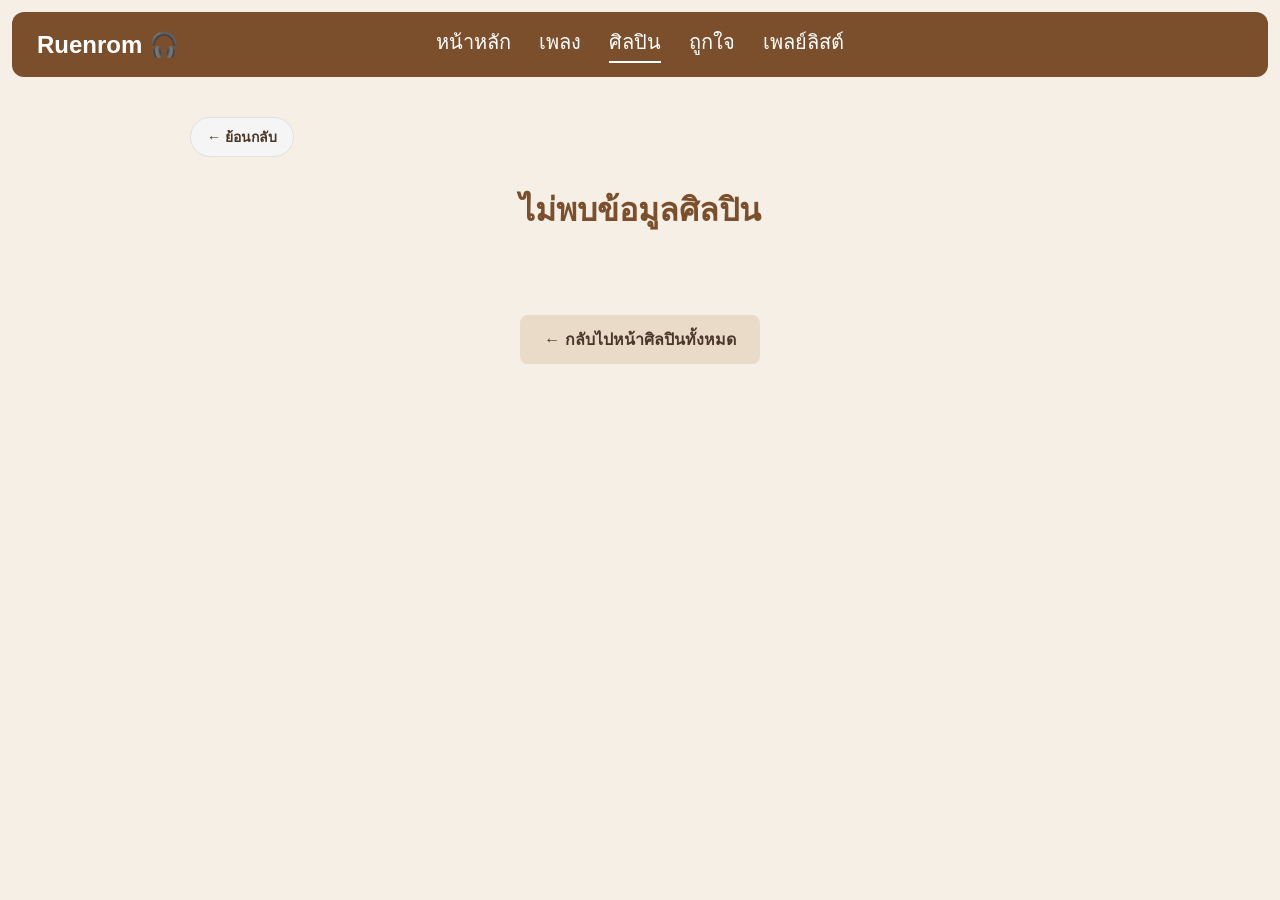
==== artist-detail.html @ c00d5a60 "Add files via upload" ====
<!DOCTYPE html>
<html lang="th">

<head>
    <meta charset="UTF-8">
    <meta name="viewport" content="width=device-width, initial-scale=1.0">
    <title>รายละเอียดศิลปิน | Ruenrom</title>
    <link rel="stylesheet" href="style.css">
    <style>
        .artist-detail-section {
            max-width: 900px;
            margin: 40px auto;
            padding: 0 20px;
            text-align: center;
        }
        
        .top-back-container {
            text-align: left;
            margin-bottom: 20px;
        }
        
        .top-back-btn {
            display: inline-flex;
            align-items: center;
            background: #f5f5f5;
            padding: 8px 16px;
            border-radius: 20px;
            font-weight: bold;
            font-size: 14px;
            text-decoration: none;
            color: #4A3728;
            transition: all 0.2s ease;
            border: 1px solid #e0e0e0;
        }
        
        .top-back-btn:hover {
            background: #EADBC8;
            border-color: #d6c4b0;
        }
        
        .artist-image {
            width: 220px;
            height: 220px;
            object-fit: cover;
            border-radius: 50%;
            box-shadow: 0 10px 25px rgba(0, 0, 0, 0.15);
            display: none;
            margin: 0 auto 20px;
            border: 5px solid #EADBC8;
        }
        
        .artist-title {
            font-size: 32px;
            color: #7B4F2C;
            margin-bottom: 30px;
        }
        
        .songs-container {
            padding: 0;
            text-align: left;
        }
        
        .back-btn {
            background: #EADBC8;
            padding: 12px 24px;
            border-radius: 8px;
            font-weight: bold;
            transition: 0.2s;
            display: inline-block;
            text-decoration: none;
            color: #4A3728;
            margin-top: 40px;
        }
        
        .back-btn:hover {
            background: #d6c4b0;
        }
        
        .loading-text {
            text-align: center;
            color: #777;
        }
        
        .error-text {
            text-align: center;
            color: #d9534f;
            font-weight: bold;
        }
        /* --- สไตล์รายการเพลง --- */
        
        .song-card {
            display: flex;
            align-items: center;
            flex-wrap: wrap;
            gap: 10px;
            padding: 15px;
            border-bottom: 1px solid #f0e6d8;
            transition: background 0.2s;
            position: relative;
        }
        
        .song-card:hover {
            background: rgba(234, 219, 200, 0.2);
            border-radius: 8px;
        }
        
        .song-number {
            flex-shrink: 0;
            width: 35px;
            font-weight: bold;
            color: #7B4F2C;
        }
        
        .song-title {
            flex: 1 1 40%;
            text-align: left;
            word-break: break-word;
            font-size: 18px;
            font-weight: bold;
            color: #333;
        }
        
        .song-artist {
            flex: 1 1 30%;
            text-align: right;
            word-break: break-word;
            font-size: 18px;
            color: #666;
            margin-right: 80px;
        }
        /* ปุ่มจัดการเพลง (หัวใจ & บวก) */
        
        .song-actions {
            position: absolute;
            right: 15px;
            display: flex;
            gap: 10px;
        }
        
        .action-btn {
            background: none;
            border: none;
            cursor: pointer;
            font-size: 20px;
            padding: 5px;
            transition: transform 0.2s ease, color 0.2s ease;
            color: #ccc;
            outline: none;
        }
        
        .action-btn:hover {
            transform: scale(1.2);
        }
        
        .action-btn.liked {
            color: #d9534f;
        }
        
        .action-btn.add-btn {
            color: #7B4F2C;
        }
        /* --- 📱 สไตล์สำหรับมือถือ --- */
        
        @media (max-width: 600px) {
            .song-card {
                align-items: flex-start;
            }
            .song-title {
                flex: 1 1 calc(100% - 100px);
                font-size: 16px;
                /* 🌟 เพิ่มการตัดคำด้วยจุดไข่ปลา สำหรับชื่อเพลง */
                white-space: nowrap;
                overflow: hidden;
                text-overflow: ellipsis;
            }
            .song-artist {
                flex: 1 1 100%;
                width: 100%;
                text-align: left;
                margin-left: 45px;
                margin-top: -5px;
                margin-right: 0;
                /* 🌟 เพิ่มการตัดคำด้วยจุดไข่ปลา สำหรับชื่อศิลปิน */
                white-space: nowrap;
                overflow: hidden;
                text-overflow: ellipsis;
            }
            .song-actions {
                top: 15px;
            }
        }
        /* --- 🪟 ป๊อปอัป (Modal) สำหรับเลือกเพลย์ลิสต์ --- */
        
        .modal-overlay {
            display: none;
            position: fixed;
            top: 0;
            left: 0;
            right: 0;
            bottom: 0;
            background: rgba(0, 0, 0, 0.5);
            z-index: 1000;
            justify-content: center;
            align-items: center;
        }
        
        .modal-content {
            background: #fff;
            padding: 25px;
            border-radius: 16px;
            width: 90%;
            max-width: 400px;
            text-align: center;
            box-shadow: 0 10px 30px rgba(0, 0, 0, 0.2);
            position: relative;
        }
        
        .modal-close {
            position: absolute;
            top: 15px;
            right: 15px;
            font-size: 24px;
            cursor: pointer;
            color: #aaa;
            border: none;
            background: none;
        }
        
        .modal-close:hover {
            color: #333;
        }
        
        .playlist-option {
            display: block;
            width: 100%;
            padding: 12px;
            margin-bottom: 10px;
            background: #fdfaf7;
            border: 1px solid #EADBC8;
            border-radius: 8px;
            font-size: 16px;
            color: #4A3728;
            cursor: pointer;
            transition: 0.2s;
            text-align: left;
        }
        
        .playlist-option:hover {
            background: #EADBC8;
            font-weight: bold;
        }
        
        .no-playlist-msg {
            color: #777;
            margin: 20px 0;
        }
    </style>
</head>

<body>

    <header class="navbar">
        <a href="index.html" class="logo">Ruenrom 🎧</a>
        <nav id="menu" class="menu">
            <a href="index.html">หน้าหลัก</a>
            <a href="songs.html">เพลง</a>
            <a href="artists.html" class="active">ศิลปิน</a>
            <a href="likes.html">ถูกใจ</a>
            <a href="playlists.html">เพลย์ลิสต์</a>
        </nav>
        <button class="menu-btn" onclick="toggleMenu()" aria-label="เปิด/ปิด เมนู">☰</button>
    </header>

    <section class="artist-detail-section">

        <div class="top-back-container">
            <a href="artists.html" class="top-back-btn" onclick="history.back(); return false;">
                ← ย้อนกลับ
            </a>
        </div>

        <img id="artistImageDisplay" class="artist-image" src="" alt="รูปภาพศิลปิน">
        <h1 id="artistNameDisplay" class="artist-title">กำลังโหลดข้อมูล...</h1>

        <div class="songs-container">
            <div id="artist-songs-list">
                <p class="loading-text">กำลังค้นหาข้อมูล...</p>
            </div>
        </div>

        <div>
            <a href="artists.html" class="back-btn">← กลับไปหน้าศิลปินทั้งหมด</a>
        </div>
    </section>

    <div id="playlistModal" class="modal-overlay">
        <div class="modal-content">
            <button class="modal-close" onclick="closeModal()">×</button>
            <h2 style="color: #7B4F2C; margin-top: 0;">เพิ่มลงเพลย์ลิสต์</h2>
            <p id="modalSongName" style="color: #666; font-size: 14px; margin-bottom: 20px;"></p>

            <div id="playlistOptionsContainer">
            </div>
        </div>
    </div>

    <script src="script.js"></script>

    <script>
        // เก็บข้อมูลเพลงที่กำลังจะเพิ่มชั่วคราว
        let currentAddingSong = {
            title: "",
            artist: ""
        };

        document.addEventListener('DOMContentLoaded', () => {
            const urlParams = new URLSearchParams(window.location.search);
            const finalArtistName = urlParams.get('artist') || localStorage.getItem("currentArtist");

            if (finalArtistName) {
                document.getElementById("artistNameDisplay").textContent = finalArtistName;
                document.title = `${finalArtistName} | Ruenrom`;
                loadData(finalArtistName);
            } else {
                document.getElementById("artistNameDisplay").textContent = "ไม่พบข้อมูลศิลปิน";
                document.getElementById("artist-songs-list").innerHTML = "";
            }
        });

        function escapeHTML(str) {
            if (!str) return '';
            return str.replace(/[&<>'"]/g, tag => ({
                '&': '&amp;',
                '<': '&lt;',
                '>': '&gt;',
                "'": '&#39;',
                '"': '&quot;'
            }[tag] || tag));
        }

        function parseCSVLine(text) {
            let result = [];
            let inQuotes = false;
            let currentStr = '';
            for (let i = 0; i < text.length; i++) {
                let char = text[i];
                if (char === '"' && text[i + 1] === '"') {
                    currentStr += '"';
                    i++;
                } else if (char === '"') {
                    inQuotes = !inQuotes;
                } else if (char === ',' && !inQuotes) {
                    result.push(currentStr.trim());
                    currentStr = '';
                } else {
                    currentStr += char;
                }
            }
            result.push(currentStr.trim());
            return result;
        }

        async function loadData(targetArtist) {
            const targetURL = "https://docs.google.com/spreadsheets/d/e/2PACX-1vSn2Ap5lMqWSJirKsmDppkUPOQvEN4gActX2KGUOts3Ah-gWPFQtjgmiTCN2GvfZUwCG5JpSVH8cSeY/pub?output=csv";

            try {
                const response = await fetch(targetURL);
                if (!response.ok) throw new Error("Network response was not ok");

                const csvText = await response.text();
                const rows = csvText.trim().split(/\r?\n/).slice(1);

                let filteredSongs = [];
                const cleanTargetArtist = targetArtist.trim().toLowerCase();

                rows.forEach(row => {
                    const cols = parseCSVLine(row);
                    if (cols.length >= 3) {
                        const sSongTitle = cols[1] ? cols[1].trim() : "";
                        const sArtist = cols[2] ? cols[2].trim() : "";

                        const cleanTargetArtist = targetArtist.trim().toLowerCase();
                        const fullArtistName = sArtist.toLowerCase();

                        // 🔥 ขั้นตอนการแยกชื่อศิลปินหลัก:
                        // แยกชื่อด้วยตัวแบ่งต่างๆ เช่น feat., ft., ร่วมกับ, x, & 
                        // แล้วหยิบเอาแค่ "ชื่อแรกสุด" (Index 0) มาเช็ก
                        const mainArtistOnly = fullArtistName.split(/feat\.|ft\.|ร่วมกับ|x|&/i)[0].trim();

                        // เช็กว่า "ศิลปินหลัก" ตรงกับหน้าที่เรากำลังดูอยู่ไหม
                        if (mainArtistOnly.includes(cleanTargetArtist)) {
                            filteredSongs.push({
                                title: sSongTitle,
                                artist: sArtist // แต่ตอนแสดงผล ยังโชว์ชื่อเต็มที่มีคน Feat. ได้เหมือนเดิม
                            });
                        }
                    }
                });

                document.getElementById("artistImageDisplay").style.display = "none";
                renderSongs(filteredSongs);

            } catch (err) {
                console.error("Error fetching data:", err);
                document.getElementById("artist-songs-list").innerHTML =
                    "<p class='error-text'>เกิดข้อผิดพลาดในการเชื่อมต่อข้อมูล กรุณาลองใหม่อีกครั้ง</p>";
            }
        }

        function renderSongs(songs) {
            const container = document.getElementById("artist-songs-list");
            if (songs.length === 0) {
                container.innerHTML = "<p class='loading-text'>ไม่พบรายการเพลงของศิลปินคนนี้</p>";
                return;
            }

            const likedSongs = JSON.parse(localStorage.getItem('likedSongs')) || [];

            container.innerHTML = songs.map((song, i) => {
                const isLiked = likedSongs.some(likedSong => likedSong.title === song.title && likedSong.artist === song.artist);
                const likeClass = isLiked ? 'action-btn liked' : 'action-btn';

                // ... (โค้ดก่อนหน้าในฟังก์ชัน renderSongs) ...

                return `
            <div class="song-card">
                <div class="song-number">${i + 1}</div>
                
                <div class="song-title">${escapeHTML(song.title)}</div>
                
                <div class="song-artist">${escapeHTML(song.artist)}</div>
                
                <div class="song-actions">
                    <button class="action-btn add-btn" data-title="${escapeHTML(song.title)}" data-artist="${escapeHTML(song.artist)}" onclick="handleOpenModal(this)" title="เพิ่มลงเพลย์ลิสต์">➕</button>
                    <button class="${likeClass}" data-title="${escapeHTML(song.title)}" data-artist="${escapeHTML(song.artist)}" onclick="handleToggleLike(this)" title="ถูกใจ">❤</button>
                </div>
            </div>
        `;

                // ... (โค้ดหลังจากนี้ในฟังก์ชัน renderSongs เหมือนเดิม) ...
            }).join('');
        }

        // --- ฟังก์ชันจัดการปุ่มที่ดึงค่ามาจาก data- attribute ---
        function handleToggleLike(btnElement) {
            const title = btnElement.getAttribute('data-title');
            const artist = btnElement.getAttribute('data-artist');

            let likedSongs = JSON.parse(localStorage.getItem('likedSongs')) || [];
            const songIndex = likedSongs.findIndex(song => song.title === title && song.artist === artist);

            if (songIndex === -1) {
                likedSongs.push({
                    title,
                    artist
                });
                btnElement.classList.add('liked');
            } else {
                likedSongs.splice(songIndex, 1);
                btnElement.classList.remove('liked');
            }
            localStorage.setItem('likedSongs', JSON.stringify(likedSongs));
        }

        function handleOpenModal(btnElement) {
            const title = btnElement.getAttribute('data-title');
            const artist = btnElement.getAttribute('data-artist');
            openModal(title, artist);
        }

        // --- ระบบเพิ่มเพลงเข้าเพลย์ลิสต์ (Modal) ---
        function openModal(title, artist) {
            currentAddingSong = {
                title,
                artist
            };
            document.getElementById("modalSongName").textContent = `เพลง: ${title} - ${artist}`;

            const container = document.getElementById("playlistOptionsContainer");
            let playlists = JSON.parse(localStorage.getItem('userPlaylists')) || [];

            if (playlists.length === 0) {
                container.innerHTML = `
                    <p class="no-playlist-msg">คุณยังไม่มีเพลย์ลิสต์เลย</p>
                    <a href="playlists.html" style="display:inline-block; background:#EADBC8; padding:8px 16px; border-radius:20px; text-decoration:none; color:#4A3728; font-weight:bold;">ไปสร้างเพลย์ลิสต์กัน</a>
                `;
            } else {
                container.innerHTML = playlists.map(pl => `
                    <button class="playlist-option" onclick="addSongToPlaylist('${pl.id}')">
                        📂 ${escapeHTML(pl.name)} (${pl.songs ? pl.songs.length : 0} เพลง)
                    </button>
                `).join('');
            }

            document.getElementById("playlistModal").style.display = "flex";
        }

        function closeModal() {
            document.getElementById("playlistModal").style.display = "none";
        }

        function addSongToPlaylist(playlistId) {
            let playlists = JSON.parse(localStorage.getItem('userPlaylists')) || [];
            const plIndex = playlists.findIndex(p => p.id === playlistId);

            if (plIndex > -1) {
                const alreadyExists = playlists[plIndex].songs.some(s => s.title === currentAddingSong.title && s.artist === currentAddingSong.artist);

                if (alreadyExists) {
                    alert("เพลงนี้อยู่ในเพลย์ลิสต์นี้แล้วครับ!");
                } else {
                    playlists[plIndex].songs.push(currentAddingSong);
                    localStorage.setItem('userPlaylists', JSON.stringify(playlists));
                    alert("เพิ่มเพลงลงเพลย์ลิสต์เรียบร้อย!");
                    closeModal();
                }
            }
        }
    </script>
</body>

</html>
---- style.css ----
/* ========================== */


/* 1. RESET & BASE */


/* ========================== */

body {
    margin: 0;
    font-family: Arial, sans-serif;
    background: #f5efe6;
    color: #4b2e2e;
    transition: background-color 0.3s, color 0.3s;
}

a {
    text-decoration: none;
    color: inherit;
}


/* ========================== */


/* 2. TYPOGRAPHY */


/* ========================== */

.title {
    text-align: center;
    font-size: 25px;
    font-weight: bold;
    margin-bottom: 25px;
}


/* ========================== */


/* 3. NAVBAR */


/* ========================== */

.navbar {
    display: flex;
    align-items: center;
    justify-content: center;
    /* 🌟 ดึงเมนูมาไว้กึ่งกลาง */
    position: relative;
    /* 🌟 เพื่อให้โลโก้และปุ่มยึดตำแหน่งซ้าย-ขวาได้ */
    background: #7b4f2c;
    padding: 14px 25px;
    margin: 12px;
    border-radius: 12px;
    color: white;
}

.logo {
    position: absolute;
    /* 🌟 ล็อกโลโก้ไว้ซ้ายสุด */
    left: 25px;
    font-size: 24px;
    font-weight: bold;
    color: white;
}

.logo:hover {
    opacity: 0.8;
}

.menu {
    display: flex;
    gap: 28px;
}

.menu a {
    font-size: 20px;
    color: white;
}

.menu a.active {
    border-bottom: 2px solid white;
    padding-bottom: 3px;
}

.menu a:hover {
    opacity: 0.8;
}


/* 🌟 จัดการกล่องปุ่มด้านขวา (ปุ่มแฮมเบอร์เกอร์และ Dark Mode) ให้อยู่ขวาสุด */

.navbar>div {
    position: absolute;
    right: 25px;
    display: flex;
    align-items: center;
    gap: 10px;
}

.menu-btn {
    font-size: 28px;
    cursor: pointer;
    display: none;
    color: white;
    /* เติมสีให้ปุ่มแฮมเบอร์เกอร์มองเห็นชัดขึ้น */
    background: transparent;
    border: none;
}


/* ========================== */


/* 4. SEARCH & SORT */


/* ========================== */

.search-box {
    display: flex;
    justify-content: center;
    margin: 35px 0;
}

.search-input {
    position: relative;
    width: 520px;
    max-width: 90%;
}

.search-input input {
    width: 100%;
    padding: 14px 18px 14px 48px;
    border-radius: 40px;
    border: 1px solid #e0d6c8;
    font-size: 16px;
    background: white;
    outline: none;
    transition: 0.25s;
    box-shadow: 0 4px 10px rgba(0, 0, 0, 0.05);
}

.search-input input:focus {
    border-color: #7b4f2c;
    box-shadow: 0 6px 18px rgba(123, 79, 44, 0.2);
}

.search-icon {
    position: absolute;
    left: 18px;
    top: 50%;
    transform: translateY(-50%);
    font-size: 18px;
    color: #888;
}

.clear-search {
    position: absolute;
    right: 15px;
    top: 50%;
    transform: translateY(-50%);
    font-size: 16px;
    cursor: pointer;
    color: #888;
    display: none;
}

.search-results {
    position: absolute;
    top: 55px;
    left: 0;
    width: 100%;
    background: white;
    border-radius: 14px;
    box-shadow: 0 10px 30px rgba(0, 0, 0, 0.12);
    display: none;
    max-height: 320px;
    overflow-y: auto;
    z-index: 200;
}

.search-item {
    padding: 12px 18px;
    cursor: pointer;
    border-bottom: 1px solid #f1f1f1;
}

.search-item:hover {
    background-color: #f5efe6;
}

.search-item:hover b {
    font-size: 15px;
}

.search-item span {
    font-size: 13px;
    color: #777;
}

.sort-container {
    max-width: 900px;
    margin: 10px auto 20px auto;
    padding: 0 20px;
    text-align: right;
}

.sort-select {
    padding: 10px 16px;
    font-size: 14px;
    font-family: inherit;
    color: #4A3728;
    background-color: #fdfaf7;
    border: 1px solid #d6c4b0;
    border-radius: 20px;
    cursor: pointer;
    outline: none;
    transition: all 0.3s ease;
    box-shadow: 0 2px 5px rgba(0, 0, 0, 0.03);
    appearance: none;
    -webkit-appearance: none;
    -moz-appearance: none;
    background-image: url('data:image/svg+xml;utf8,<svg xmlns="http://www.w3.org/2000/svg" width="12" height="12" viewBox="0 0 24 24" fill="none" stroke="%237B4F2C" stroke-width="2" stroke-linecap="round" stroke-linejoin="round"><polyline points="6 9 12 15 18 9"></polyline></svg>');
    background-repeat: no-repeat;
    background-position: right 15px center;
    padding-right: 40px;
}

.sort-select:hover,
.sort-select:focus {
    border-color: #7B4F2C;
    box-shadow: 0 4px 8px rgba(123, 79, 44, 0.1);
}


/* ========================== */


/* 5. LAYOUTS & CONTAINERS */


/* ========================== */

.songs-layer {
    background: #fff;
    border-radius: 18px;
    padding: 30px;
    margin: 40px;
    border: 1px solid #eadbc8;
    box-shadow: 0 8px 20px rgba(0, 0, 0, 0.08);
    min-height: 300px;
}

.song-container {
    display: grid;
    grid-template-columns: repeat(5, 1fr);
    gap: 20px;
}

.artist-header {
    display: flex;
    justify-content: space-between;
    align-items: center;
    max-width: 1200px;
    margin: 40px auto 10px;
}

.show-all {
    font-size: 14px;
    font-weight: 600;
    color: #555;
}

.show-all:hover {
    text-decoration: underline;
}

.artist-container {
    display: grid;
    grid-template-columns: repeat(5, 1fr);
    gap: 30px;
    max-width: 1200px;
    margin: 40px auto;
}

.songs-container {
    max-width: 900px;
    margin: 40px auto;
    padding: 0 20px;
}


/* ========================== */


/* 6. CARDS (Songs & Artists) */


/* ========================== */


/* Song Card (Grid Item) */

.card {
    background: #fdfbf8;
    padding: 20px 15px;
    border-radius: 12px;
    border: 1px solid #eadbc8;
    transition: all 0.3s ease;
    display: flex;
    flex-direction: column;
    align-items: center;
    justify-content: center;
    text-align: center;
    gap: 8px;
}

.card:hover {
    transform: translateY(-5px);
    box-shadow: 0 5px 15px rgba(123, 79, 44, 0.1);
}

.song-info {
    flex: 1;
    width: 100%;
}

.song-name {
    font-size: 16px;
    font-weight: bold;
    color: #4b2e2e;
    display: block;
    width: 100%;
    white-space: nowrap;
    overflow: hidden;
    text-overflow: ellipsis;
}

.artist {
    font-size: 14px;
    color: #888;
    display: block;
}

.song-actions {
    display: flex;
    gap: 12px;
    margin-top: 10px;
    justify-content: center;
}


/* Artist Card */

.artist-card {
    background-color: #ffffff;
    border: 1px solid #f0e6d8;
    border-radius: 12px;
    padding: 15px;
    text-align: center;
    cursor: pointer;
    text-decoration: none;
    color: #4A3728;
    box-shadow: 0 4px 10px rgba(0, 0, 0, 0.04);
    transition: all 0.3s ease;
}

.artist-card:hover {
    transform: translateY(-8px);
    border-color: #7B4F2C;
    box-shadow: 0 12px 20px rgba(123, 79, 44, 0.12);
}

.artist-card img {
    width: 100%;
    aspect-ratio: 1/1;
    object-fit: cover;
    border-radius: 8px;
    margin-bottom: 12px;
}

.artist-card p {
    font-weight: bold;
    font-size: 15px;
    margin: 0;
    white-space: nowrap;
    overflow: hidden;
    text-overflow: ellipsis;
}


/* Song List Item (List View) */

.song-header {
    display: grid;
    grid-template-columns: 80px 1fr 220px;
    font-size: 21px;
    font-weight: 700;
    padding: 16px 0;
    border-bottom: 2px solid #eadbc8;
    color: #7b4f2c;
}

.song-card {
    display: grid;
    grid-template-columns: 80px 1fr 220px;
    align-items: center;
    padding: 12px 0;
    border-bottom: 1px solid #eadbc8;
    cursor: pointer;
}

.song-card:hover .song-number {
    text-align: center;
    font-size: 20px;
    font-weight: 600;
}

.song-title {
    font-size: 18px;
    font-weight: 600;
}

.song-artist {
    font-size: 18px;
    color: #555;
}


/* New Song Card */

.new-song-card {
    background-color: #ffffff;
    border: 1px solid #EADBC8;
    border-radius: 12px;
    padding: 15px;
    transition: all 0.3s ease;
    cursor: pointer;
}

.new-song-card:hover {
    border-color: #7B4F2C;
    transform: translateY(-3px);
    box-shadow: 0 4px 10px rgba(123, 79, 44, 0.1);
}

.new-song-title {
    font-weight: bold;
    font-size: 16px;
    color: #4A3728;
    margin-bottom: 5px;
}

.new-song-artist {
    font-size: 13px;
    color: #888;
}


/* ========================== */


/* 7. PAGINATION */


/* ========================== */

#pagination {
    display: flex;
    justify-content: center;
    align-items: center;
    flex-wrap: wrap;
    gap: 8px;
    margin: 40px 0 20px 0;
    text-align: center;
}

#pagination button {
    background-color: #fdfaf7;
    color: #4A3728;
    border: 1px solid #d6c4b0;
    padding: 8px 14px;
    border-radius: 8px;
    font-size: 14px;
    font-weight: bold;
    cursor: pointer;
    transition: all 0.2s ease;
    font-family: inherit;
    min-width: 36px;
}

#pagination button:hover {
    background-color: #EADBC8;
    border-color: #7B4F2C;
    color: #7B4F2C;
    transform: translateY(-2px);
}

#pagination button.active {
    background-color: #7B4F2C;
    color: #ffffff;
    border-color: #7B4F2C;
    cursor: default;
    transform: none;
    box-shadow: 0 2px 4px rgba(123, 79, 44, 0.3);
}


/* ========================== */


/* 8. BUTTONS & UTILITIES */


/* ========================== */

.action-btn {
    background: none;
    border: none;
    font-size: 20px;
    cursor: pointer;
    padding: 5px;
    border-radius: 50%;
    transition: all 0.2s ease;
    color: #ccc;
}

.action-btn:hover {
    transform: scale(1.2);
}

.action-btn.like-btn.active {
    color: #ff4d4d;
}

.action-btn.playlist-btn:hover {
    color: #7B4F2C;
}

.scroll-to-top {
    position: fixed;
    bottom: 30px;
    right: 30px;
    background-color: #7B4F2C;
    color: #ffffff;
    width: 45px;
    height: 45px;
    border-radius: 50%;
    border: none;
    font-size: 22px;
    cursor: pointer;
    box-shadow: 0 4px 10px rgba(0, 0, 0, 0.2);
    opacity: 0;
    visibility: hidden;
    transition: all 0.3s ease;
    z-index: 999;
    display: flex;
    justify-content: center;
    align-items: center;
}

.scroll-to-top:hover {
    background-color: #5A391F;
    transform: translateY(-5px);
}

.scroll-to-top.show {
    opacity: 1;
    visibility: visible;
}

.dark-mode-btn {
    background: none;
    border: none;
    font-size: 20px;
    cursor: pointer;
    padding: 5px;
    transition: transform 0.3s ease;
}

.dark-mode-btn:hover {
    transform: scale(1.1) rotate(15deg);
}


/* ========================== */


/* 9. DARK MODE (Coffee Theme) */


/* ========================== */

body.dark-mode {
    background-color: #231812;
    color: #EADBC8;
}

body.dark-mode .navbar {
    background-color: #1A110C;
    border-bottom: 1px solid #3A2A20;
}

body.dark-mode .navbar a,
body.dark-mode .logo {
    color: #EADBC8;
}

body.dark-mode .menu a:hover,
body.dark-mode .menu a.active {
    color: #D4A373;
}

body.dark-mode .menu-btn {
    color: #EADBC8;
}

body.dark-mode .title,
body.dark-mode .page-title,
body.dark-mode .artist-title,
body.dark-mode h1,
body.dark-mode h2,
body.dark-mode h3 {
    color: #D4A373;
}

body.dark-mode .card,
body.dark-mode .artist-card,
body.dark-mode .song-card,
body.dark-mode .modal-content,
body.dark-mode .empty-state,
body.dark-mode .songs-layer {
    background-color: #2E2018;
    border-color: #3A2A20;
    color: #EADBC8;
    box-shadow: 0 4px 10px rgba(0, 0, 0, 0.4);
}

body.dark-mode .song-title,
body.dark-mode .song-number {
    color: #EADBC8;
}


/* ลบ .artist และ p ออกจากตรงนี้บางส่วน เพื่อไปทำเป็นสีขาวด้านล่าง */

body.dark-mode .song-artist,
body.dark-mode .loading-text,
body.dark-mode p {
    color: #A89B8F;
}

body.dark-mode input[type="text"],
body.dark-mode .sort-select,
body.dark-mode .playlist-option {
    background-color: #1E140E;
    border-color: #3A2A20;
    color: #EADBC8;
}

body.dark-mode #pagination button,
body.dark-mode .top-back-btn,
body.dark-mode .back-btn,
body.dark-mode .btn-primary,
body.dark-mode .btn-secondary {
    background-color: #2E2018;
    border-color: #3A2A20;
    color: #EADBC8;
}

body.dark-mode #pagination button.active {
    background-color: #D4A373;
    color: #1A110C;
    border-color: #D4A373;
}

body.dark-mode #pagination button:hover:not(.active) {
    background-color: #3A2A20;
    color: #D4A373;
}

body.dark-mode .scroll-to-top {
    background-color: #D4A373;
    color: #1A110C;
}

body.dark-mode .scroll-to-top:hover {
    background-color: #EADBC8;
}

body.dark-mode .action-btn.playlist-btn:hover {
    color: #D4A373;
}


/* เพิ่มสีให้กล่องเพลงใหม่ล่าสุดใน Dark Mode */

body.dark-mode .new-song-card {
    background-color: #2E2018;
    border-color: #3A2A20;
}


/* 🔥 แก้ไขแล้ว: เปลี่ยนสีตัวหนังสือในกล่องเพลง และ "หมวดศิลปินอิสระ" เป็นสีขาวทั้งหมด */

body.dark-mode .new-song-title,
body.dark-mode .new-song-artist,
body.dark-mode .song-name,
body.dark-mode .artist,
body.dark-mode .artist-card p {
    color: #ffffff;
}


/* ปรับสีลิงก์ "แสดงทั้งหมด >" ให้สว่างขึ้นด้วย */

body.dark-mode .show-all {
    color: #A89B8F;
}

body.dark-mode .show-all:hover {
    color: #D4A373;
}


/* เพิ่มสีให้กล่องเพลงใหม่ล่าสุดใน Dark Mode */

body.dark-mode .new-song-card {
    background-color: #2E2018;
    /* สีพื้นหลังกล่อง */
    border-color: #3A2A20;
    /* สีขอบกล่อง */
}


/* เปลี่ยนสีตัวหนังสือในกล่องเพลงเป็นสีขาวทั้งหมด (Dark Mode) */

body.dark-mode .new-song-title,
body.dark-mode .new-song-artist,
body.dark-mode .song-name,
body.dark-mode .artist {
    color: #ffffff;
    /* สีขาวล้วน */
}


/* แถม: ปรับสีลิงก์ "แสดงทั้งหมด >" ให้สว่างขึ้นด้วย */

body.dark-mode .show-all {
    color: #A89B8F;
}

body.dark-mode .show-all:hover {
    color: #D4A373;
}


/* ========================== */


/* 10. RESPONSIVE (Media Queries) */


/* ========================== */

@media (max-width: 768px) {
    /* --- 🌟 ส่วนที่ 1: ล็อกขนาดแถบเมนูสีน้ำตาลและปุ่ม ☰ ให้เป๊ะทุกหน้า --- */
    .navbar {
        padding: 0 20px !important;
        margin: 12px !important;
        border-radius: 12px !important;
        height: 60px !important;
        display: flex;
        align-items: center;
        justify-content: center;
        position: relative;
    }
    .logo {
        position: absolute !important;
        left: 20px !important;
        top: 50% !important;
        transform: translateY(-50%) !important;
        margin: 0 !important;
    }
    .menu-btn {
        display: block !important;
        position: absolute !important;
        right: 20px !important;
        top: 50% !important;
        transform: translateY(-50%) !important;
        margin: 0 !important;
        background: transparent;
        border: none;
        color: white;
    }
    .navbar>div {
        position: absolute !important;
        right: 20px !important;
        top: 50% !important;
        transform: translateY(-50%) !important;
        display: flex;
        align-items: center;
        gap: 15px;
    }
    /* --- โค้ดเดิมของคุณ: จัดการเมนูสีขาวตอนกางออก --- */
    .menu {
        display: none;
        flex-direction: column;
        position: absolute;
        top: 70px;
        right: 20px;
        background: white;
        padding: 15px;
        border-radius: 10px;
        gap: 10px;
        box-shadow: 0 4px 10px rgba(0, 0, 0, 0.1);
        z-index: 100;
    }
    .menu.show {
        display: flex;
    }
    .menu a {
        color: #4b2e2e;
        padding: 5px 0;
    }
    .menu a.active {
        color: #7b4f2c;
        border-bottom: 2px solid #7b4f2c;
        display: inline-block;
        width: fit-content;
    }
    body.dark-mode .menu {
        background: #1A110C;
    }
    body.dark-mode .menu a {
        color: #EADBC8;
    }
    body.dark-mode .menu a.active {
        color: #D4A373;
        border-color: #D4A373;
    }
    .song-container {
        grid-template-columns: repeat(2, 1fr);
    }
    .artist-container {
        grid-template-columns: repeat(3, 1fr);
    }
    .songs-layer {
        margin: 15px;
        padding: 20px;
    }
    .title {
        font-size: 22px;
    }
}

@media (max-width: 600px) {
    #pagination {
        gap: 5px;
    }
    #pagination button {
        padding: 6px 12px;
        font-size: 13px;
        min-width: 32px;
    }
    .sort-container {
        text-align: center;
        margin-top: 15px;
    }
    .sort-select {
        width: 100%;
        max-width: 300px;
    }
    .scroll-to-top {
        bottom: 20px;
        right: 20px;
        width: 40px;
        height: 40px;
        font-size: 20px;
    }
    /* --- 🌟 ส่วนที่ 2: ใช้ Grid แก้ปัญหาปุ่ม ➕ ลอยทับชื่อเพลง --- */
    .song-header {
        display: none;
    }
    .song-card {
        display: grid !important;
        grid-template-columns: 40px 1fr auto !important;
        grid-template-rows: auto auto !important;
        align-items: center;
        padding: 12px 15px;
        border-bottom: 1px solid #eadbc8;
    }
    .song-number,
    .song-card>div:first-child {
        grid-column: 1 / 2;
        grid-row: 1 / 3;
        font-size: 15px;
        margin: 0;
        text-align: left;
    }
    .song-title,
    .song-card>div:nth-child(2) {
        grid-column: 2 / 3;
        grid-row: 1 / 2;
        font-size: 15px !important;
        margin: 0 !important;
        padding-right: 10px;
        text-align: left !important;
        width: 100% !important;
        font-weight: bold;
    }
    .song-artist,
    .song-card>div:nth-child(3) {
        grid-column: 2 / 3;
        grid-row: 2 / 3;
        font-size: 12px !important;
        color: #888;
        margin: 0 !important;
        text-align: left !important;
        width: 100% !important;
    }
    .song-actions {
        grid-column: 3 / 4;
        grid-row: 1 / 3;
        position: static !important;
        display: flex;
        gap: 12px;
        align-items: center;
        margin-top: 0 !important;
    }
    .action-btn {
        font-size: 20px !important;
        padding: 4px;
    }
}

@media (max-width: 480px) {
    .song-container {
        grid-template-columns: 1fr;
    }
    .artist-container {
        grid-template-columns: repeat(2, 1fr);
    }
}
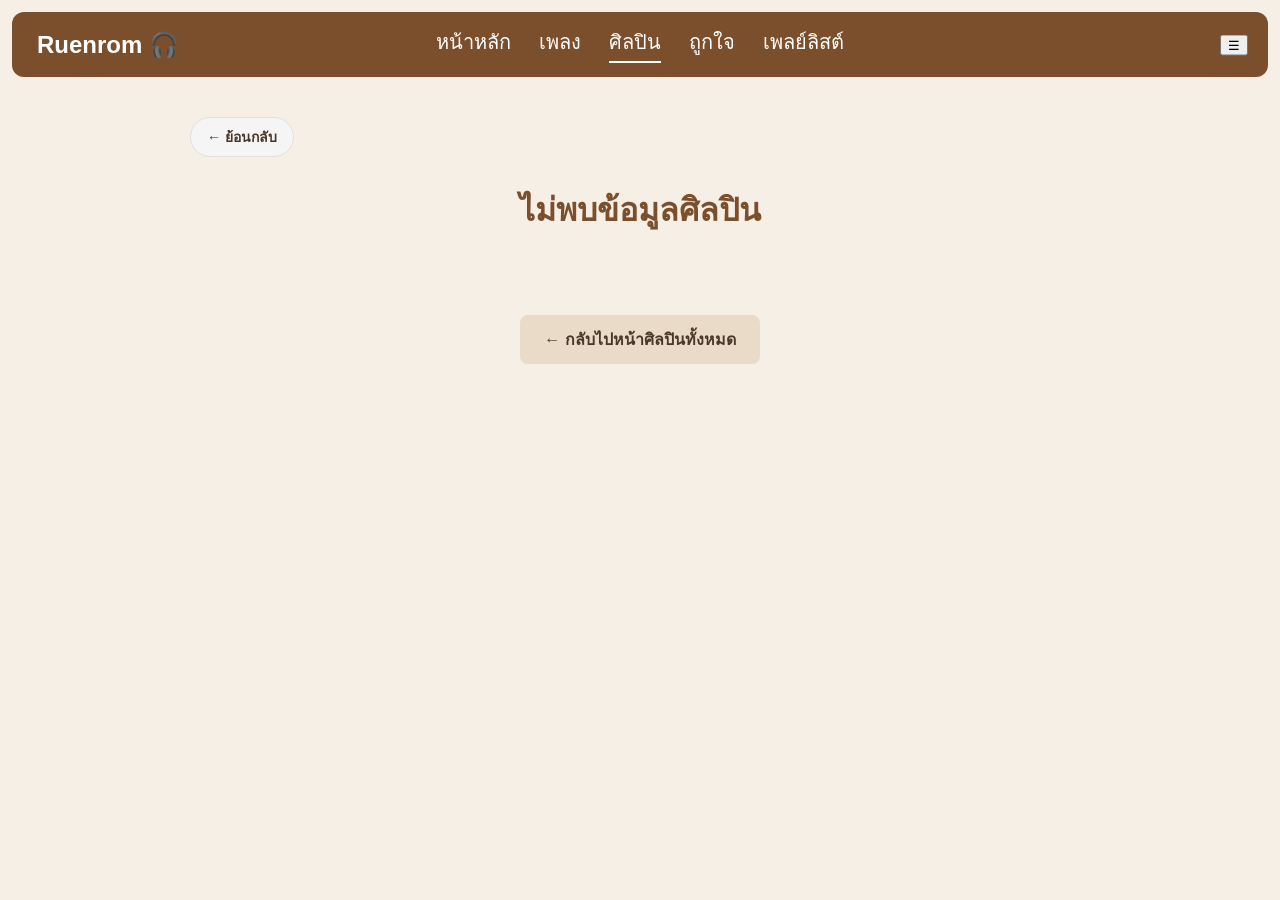
==== commit 32052c36: "Add files via upload" ====
--- a/artist-detail.html
+++ b/artist-detail.html
@@ -162,32 +162,77 @@
         /* --- 📱 สไตล์สำหรับมือถือ --- */
         
         @media (max-width: 600px) {
+            /* 🌟 ปรับให้ใช้ Grid จัดเรียงปุ่มไม่ให้ทับกับตัวหนังสือแบบเดียวกับหน้าหลัก */
             .song-card {
-                align-items: flex-start;
+                display: grid !important;
+                grid-template-columns: 40px 1fr auto !important;
+                grid-template-rows: auto auto !important;
+                align-items: center;
+                padding: 12px 15px;
+            }
+            .song-number {
+                grid-column: 1 / 2;
+                grid-row: 1 / 3;
+                font-size: 15px;
+                margin: 0;
             }
             .song-title {
-                flex: 1 1 calc(100% - 100px);
-                font-size: 16px;
-                /* 🌟 เพิ่มการตัดคำด้วยจุดไข่ปลา สำหรับชื่อเพลง */
-                white-space: nowrap;
-                overflow: hidden;
-                text-overflow: ellipsis;
+                grid-column: 2 / 3;
+                grid-row: 1 / 2;
+                font-size: 15px !important;
+                margin: 0 !important;
+                padding-right: 10px;
+                text-align: left !important;
+                width: 100% !important;
+                /* 🌟 ปลดล็อกให้ชื่อเพลงขึ้นบรรทัดใหม่ได้ */
+                white-space: normal !important;
+                overflow: visible !important;
+                text-overflow: clip !important;
+                word-wrap: break-word !important;
+                line-height: 1.4 !important;
             }
             .song-artist {
-                flex: 1 1 100%;
-                width: 100%;
-                text-align: left;
-                margin-left: 45px;
-                margin-top: -5px;
-                margin-right: 0;
-                /* 🌟 เพิ่มการตัดคำด้วยจุดไข่ปลา สำหรับชื่อศิลปิน */
-                white-space: nowrap;
-                overflow: hidden;
-                text-overflow: ellipsis;
+                grid-column: 2 / 3;
+                grid-row: 2 / 3;
+                font-size: 12px !important;
+                color: #888;
+                margin: 0 !important;
+                text-align: left !important;
+                width: 100% !important;
+                /* 🌟 ปลดล็อกให้ชื่อศิลปินขึ้นบรรทัดใหม่ได้ */
+                white-space: normal !important;
+                overflow: visible !important;
+                text-overflow: clip !important;
+                word-wrap: break-word !important;
+                line-height: 1.4 !important;
             }
             .song-actions {
-                top: 15px;
-            }
+                grid-column: 3 / 4;
+                grid-row: 1 / 3;
+                position: static !important;
+                display: flex;
+                gap: 12px;
+                align-items: center;
+                margin-top: 0 !important;
+            }
+            .action-btn {
+                font-size: 20px !important;
+                padding: 4px;
+            }
+        }
+        /* 🌟 บังคับตอกหมุดปุ่ม 3 ขีด ให้อยู่ขวาสุดของแถบสีน้ำตาลเสมอ */
+        
+        .navbar {
+            position: relative !important;
+        }
+        
+        .menu-btn {
+            position: absolute !important;
+            right: 20px !important;
+            top: 50% !important;
+            transform: translateY(-50%) !important;
+            display: block !important;
+            margin: 0 !important;
         }
         /* --- 🪟 ป๊อปอัป (Modal) สำหรับเลือกเพลย์ลิสต์ --- */
         
--- a/style.css
+++ b/style.css
@@ -101,14 +101,19 @@
     gap: 10px;
 }
 
-.menu-btn {
-    font-size: 28px;
-    cursor: pointer;
-    display: none;
-    color: white;
-    /* เติมสีให้ปุ่มแฮมเบอร์เกอร์มองเห็นชัดขึ้น */
-    background: transparent;
-    border: none;
+
+/* ========================================= */
+
+
+/* บังคับซ่อนปุ่ม 3 ขีด บนหน้าจอคอมพิวเตอร์ */
+
+
+/* ========================================= */
+
+@media (min-width: 769px) {
+    .menu-btn {
+        display: none !important;
+    }
 }
 
 
@@ -128,8 +133,10 @@
 
 .search-input {
     position: relative;
-    width: 520px;
-    max-width: 90%;
+    width: 100%;
+    /* ให้ช่องค้นหาขยายเต็มพื้นที่ */
+    max-width: 600px;
+    /* ปรับความกว้างสูงสุด (ลองปรับเลข 800px - 1000px ดูเพื่อให้ขอบซ้าย-ขวาตรงกับตารางด้านล่างพอดี) */
 }
 
 .search-input input {
@@ -414,10 +421,23 @@
     cursor: pointer;
 }
 
-.song-card:hover .song-number {
-    text-align: center;
-    font-size: 20px;
-    font-weight: 600;
+
+/* ========================================= */
+
+
+/* เอฟเฟกต์ตัวเลขขยายใหญ่ (ทำงานเฉพาะบนคอมพิวเตอร์) */
+
+
+/* ========================================= */
+
+@media (hover: hover) and (pointer: fine) {
+    .song-card:hover .song-number {
+        text-align: center;
+        font-size: 20px;
+        font-weight: 600;
+        color: #7B4F2C;
+        transition: all 0.2s ease;
+    }
 }
 
 .song-title {
@@ -759,16 +779,47 @@
 }
 
 
-/* ========================== */
-
-
-/* 10. RESPONSIVE (Media Queries) */
+/* ========================================= */
+
+
+/* เลย์เอาต์ส่วนควบคุม (ค้นหา & จัดเรียง) สำหรับทุกหน้า (หน้าจอคอมพิวเตอร์) */
+
+
+/* ========================================= */
+
+.controls-wrapper {
+    max-width: 1200px !important;
+    display: grid;
+    grid-template-columns: 0.5fr auto 0.5fr;
+    gap: 20px;
+    padding: 0 20px;
+    box-sizing: border-box;
+    margin: 0 auto 40px auto;
+    /* เพิ่ม margin ให้กล่องอยู่ตรงกลาง */
+}
+
+.controls-wrapper .search-box {
+    max-width: 900px !important;
+    width: 100% !important;
+    justify-self: center;
+}
+
+.controls-wrapper .sort-container {
+    margin: 0;
+    justify-self: end;
+}
+
+
+/* ========================== */
+
+
+/* 10. RESPONSIVE (Media Queries - สำหรับมือถือและแท็บเล็ต) */
 
 
 /* ========================== */
 
 @media (max-width: 768px) {
-    /* --- 🌟 ส่วนที่ 1: ล็อกขนาดแถบเมนูสีน้ำตาลและปุ่ม ☰ ให้เป๊ะทุกหน้า --- */
+    /* --- 1. จัดการแถบ Navbar --- */
     .navbar {
         padding: 0 20px !important;
         margin: 12px !important;
@@ -786,27 +837,22 @@
         transform: translateY(-50%) !important;
         margin: 0 !important;
     }
-    .menu-btn {
-        display: block !important;
-        position: absolute !important;
-        right: 20px !important;
-        top: 50% !important;
-        transform: translateY(-50%) !important;
-        margin: 0 !important;
-        background: transparent;
-        border: none;
-        color: white;
-    }
     .navbar>div {
         position: absolute !important;
         right: 20px !important;
         top: 50% !important;
         transform: translateY(-50%) !important;
-        display: flex;
+        display: flex !important;
         align-items: center;
-        gap: 15px;
-    }
-    /* --- โค้ดเดิมของคุณ: จัดการเมนูสีขาวตอนกางออก --- */
+        gap: 15px !important;
+    }
+    .menu-btn {
+        display: block !important;
+        position: static !important;
+        margin: 0 !important;
+        padding: 0 !important;
+    }
+    /* --- 2. โค้ดจัดการเมนู --- */
     .menu {
         display: none;
         flex-direction: column;
@@ -833,6 +879,7 @@
         display: inline-block;
         width: fit-content;
     }
+    /* --- 3. โหมดกลางคืน (Dark Mode) --- */
     body.dark-mode .menu {
         background: #1A110C;
     }
@@ -843,6 +890,46 @@
         color: #D4A373;
         border-color: #D4A373;
     }
+    /* --- 4. 🌟 จัดการช่องค้นหา (Search & Sort) บนมือถือ --- */
+    .controls-wrapper {
+        grid-template-columns: 1fr !important;
+        /* จัดเรียง 1 แถว บน-ล่าง */
+        justify-items: center !important;
+        gap: 15px !important;
+        padding: 0 20px !important;
+        width: 100% !important;
+        box-sizing: border-box !important;
+    }
+    .controls-wrapper .search-box {
+        width: 90% !important;
+        /* หดให้เหลือ 90% ของจอ */
+        max-width: 400px !important;
+        /* จำกัดความกว้างไม่ให้ยืดเกินไป */
+        min-width: 0 !important;
+        margin: 0 !important;
+        box-sizing: border-box !important;
+    }
+    .controls-wrapper .sort-container {
+        justify-self: center !important;
+        width: 90% !important;
+        /* ให้ปุ่มเรียงกว้างเท่าช่องค้นหา */
+        max-width: 400px !important;
+    }
+    .controls-wrapper .search-box input {
+        padding: 10px 15px 10px 40px !important;
+        font-size: 14px !important;
+        width: 100% !important;
+        box-sizing: border-box !important;
+    }
+    .controls-wrapper .search-icon {
+        left: 12px !important;
+        font-size: 16px !important;
+    }
+    .controls-wrapper .clear-search {
+        right: 12px !important;
+        font-size: 14px !important;
+    }
+    /* --- 5. การจัดเรียง Grid พื้นฐาน --- */
     .song-container {
         grid-template-columns: repeat(2, 1fr);
     }
@@ -882,7 +969,7 @@
         height: 40px;
         font-size: 20px;
     }
-    /* --- 🌟 ส่วนที่ 2: ใช้ Grid แก้ปัญหาปุ่ม ➕ ลอยทับชื่อเพลง --- */
+    /* --- 🌟 แก้ปัญหาปุ่ม ➕ ลอยทับชื่อเพลง --- */
     .song-header {
         display: none;
     }
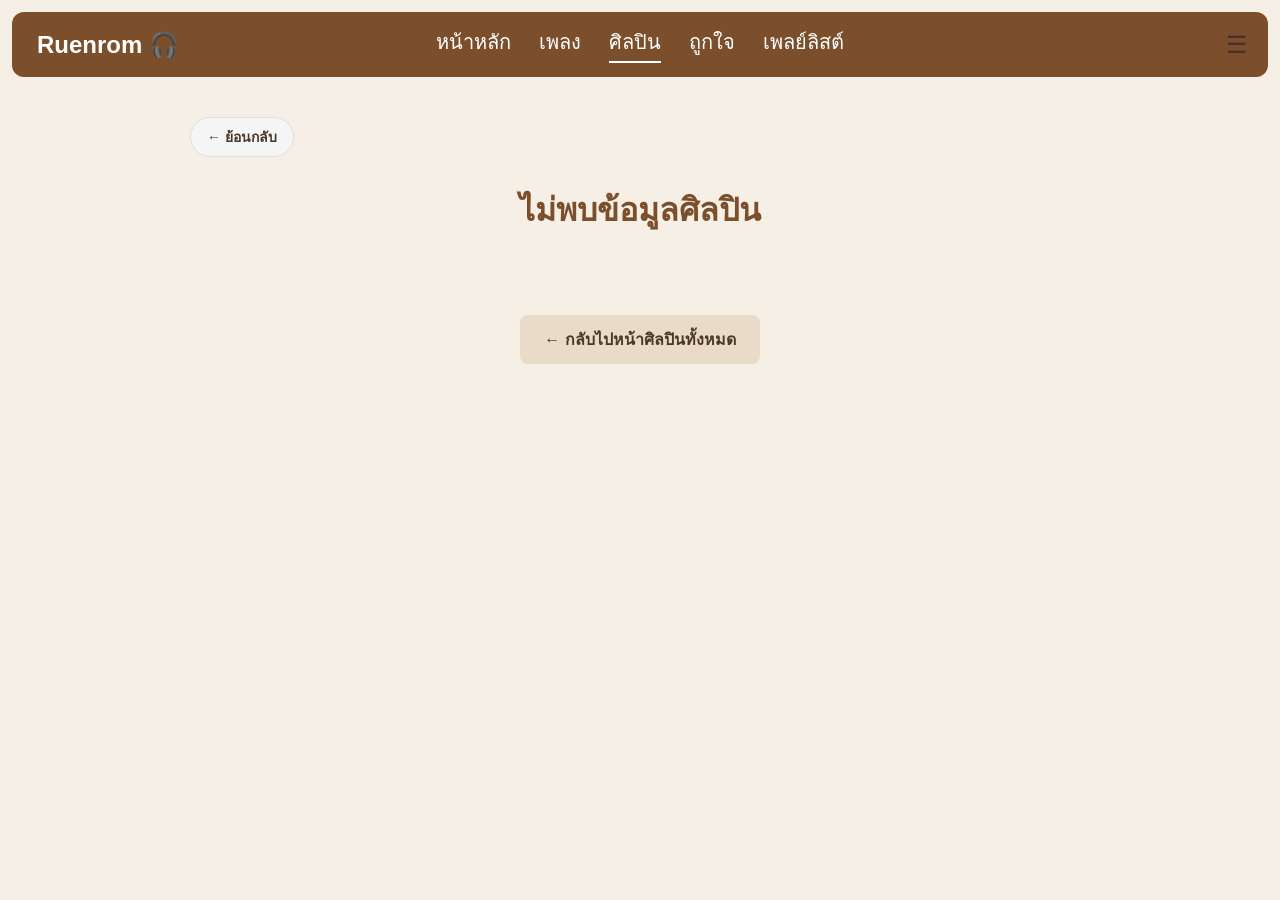
==== commit 65f299ed: "Add files via upload" ====
--- a/artist-detail.html
+++ b/artist-detail.html
@@ -158,6 +158,13 @@
         
         .action-btn.add-btn {
             color: #7B4F2C;
+        }
+        /* ========================================= */
+        /* 🌟 1. วางโค้ดนี้ตรงนี้! เพื่อซ่อน 3 ขีดบนหน้าจอคอม */
+        /* ========================================= */
+        
+        .menu-btn {
+            display: none !important;
         }
         /* --- 📱 สไตล์สำหรับมือถือ --- */
         
@@ -227,12 +234,19 @@
         }
         
         .menu-btn {
+            display: block !important;
+            /* สั่งให้กลับมาโชว์บนมือถือ */
             position: absolute !important;
             right: 20px !important;
             top: 50% !important;
             transform: translateY(-50%) !important;
-            display: block !important;
             margin: 0 !important;
+            padding: 0 !important;
+            background: transparent !important;
+            border: none !important;
+            font-size: 24px !important;
+            color: #4b2e2e !important;
+            /* ให้สีกลืนไปกับแถบ Navbar */
         }
         /* --- 🪟 ป๊อปอัป (Modal) สำหรับเลือกเพลย์ลิสต์ --- */
         
--- a/style.css
+++ b/style.css
@@ -779,47 +779,16 @@
 }
 
 
-/* ========================================= */
-
-
-/* เลย์เอาต์ส่วนควบคุม (ค้นหา & จัดเรียง) สำหรับทุกหน้า (หน้าจอคอมพิวเตอร์) */
-
-
-/* ========================================= */
-
-.controls-wrapper {
-    max-width: 1200px !important;
-    display: grid;
-    grid-template-columns: 0.5fr auto 0.5fr;
-    gap: 20px;
-    padding: 0 20px;
-    box-sizing: border-box;
-    margin: 0 auto 40px auto;
-    /* เพิ่ม margin ให้กล่องอยู่ตรงกลาง */
-}
-
-.controls-wrapper .search-box {
-    max-width: 900px !important;
-    width: 100% !important;
-    justify-self: center;
-}
-
-.controls-wrapper .sort-container {
-    margin: 0;
-    justify-self: end;
-}
-
-
-/* ========================== */
-
-
-/* 10. RESPONSIVE (Media Queries - สำหรับมือถือและแท็บเล็ต) */
+/* ========================== */
+
+
+/* 10. RESPONSIVE (Media Queries) */
 
 
 /* ========================== */
 
 @media (max-width: 768px) {
-    /* --- 1. จัดการแถบ Navbar --- */
+    /* --- 1. จัดการแถบ Navbar ให้ความสูงเท่ากัน และจับปุ่มไม่ให้ซ้อนทับกัน --- */
     .navbar {
         padding: 0 20px !important;
         margin: 12px !important;
@@ -837,6 +806,7 @@
         transform: translateY(-50%) !important;
         margin: 0 !important;
     }
+    /* จับกล่องที่ครอบปุ่ม 🌙 และ ☰ ไปไว้ขวาสุด */
     .navbar>div {
         position: absolute !important;
         right: 20px !important;
@@ -846,13 +816,14 @@
         align-items: center;
         gap: 15px !important;
     }
+    /* ยกเลิกการลอยของปุ่ม ☰ */
     .menu-btn {
         display: block !important;
         position: static !important;
         margin: 0 !important;
         padding: 0 !important;
     }
-    /* --- 2. โค้ดจัดการเมนู --- */
+    /* --- โค้ดจัดการเมนูสีขาวตอนกางออก --- */
     .menu {
         display: none;
         flex-direction: column;
@@ -879,7 +850,7 @@
         display: inline-block;
         width: fit-content;
     }
-    /* --- 3. โหมดกลางคืน (Dark Mode) --- */
+    /* --- โหมดกลางคืน (Dark Mode) ของเมนู --- */
     body.dark-mode .menu {
         background: #1A110C;
     }
@@ -890,60 +861,91 @@
         color: #D4A373;
         border-color: #D4A373;
     }
-    /* --- 4. 🌟 จัดการช่องค้นหา (Search & Sort) บนมือถือ --- */
+    /* --- การจัดเรียง Grid บนมือถือ --- */
+    .song-container {
+        grid-template-columns: repeat(2, 1fr);
+    }
+    .artist-container {
+        grid-template-columns: repeat(3, 1fr);
+    }
+    .songs-layer {
+        margin: 15px;
+        padding: 20px;
+    }
+    .title {
+        font-size: 22px;
+    }
+    /* ========================================= */
+    /* 🌟 จัดการช่องค้นหา และปุ่มจัดเรียง ให้กว้างเท่ากัน (320px) */
+    /* ========================================= */
     .controls-wrapper {
-        grid-template-columns: 1fr !important;
-        /* จัดเรียง 1 แถว บน-ล่าง */
-        justify-items: center !important;
+        display: flex !important;
+        flex-direction: column !important;
+        align-items: center !important;
+        /* จัดให้อยู่กึ่งกลาง */
         gap: 15px !important;
         padding: 0 20px !important;
         width: 100% !important;
         box-sizing: border-box !important;
     }
     .controls-wrapper .search-box {
-        width: 90% !important;
-        /* หดให้เหลือ 90% ของจอ */
-        max-width: 400px !important;
-        /* จำกัดความกว้างไม่ให้ยืดเกินไป */
+        width: 100% !important;
+        max-width: 320px !important;
+        /* 🌟 ล็อกความกว้างช่องค้นหาไว้ที่ 320px */
         min-width: 0 !important;
         margin: 0 !important;
         box-sizing: border-box !important;
     }
-    .controls-wrapper .sort-container {
-        justify-self: center !important;
-        width: 90% !important;
-        /* ให้ปุ่มเรียงกว้างเท่าช่องค้นหา */
-        max-width: 400px !important;
-    }
-    .controls-wrapper .search-box input {
-        padding: 10px 15px 10px 40px !important;
-        font-size: 14px !important;
+    .search-input,
+    .search-input input {
         width: 100% !important;
         box-sizing: border-box !important;
     }
-    .controls-wrapper .search-icon {
-        left: 12px !important;
-        font-size: 16px !important;
-    }
-    .controls-wrapper .clear-search {
-        right: 12px !important;
+    /* 🌟 แก้ไขปุ่มจัดเรียงให้กว้างเท่าช่องค้นหาเป๊ะ */
+    .sort-container {
+        width: 100% !important;
+        max-width: 320px !important;
+        margin: 0 !important;
+        text-align: center;
+    }
+    .sort-select {
+        width: 100% !important;
+        max-width: 320px !important;
+        /* 🌟 ล็อกความกว้างปุ่มจัดเรียงไว้ที่ 320px */
+        box-sizing: border-box !important;
+    }
+    /* ========================================= */
+    /* 🌟 จัดระเบียบหัวข้อ หมวดศิลปินอิสระ ไม่ให้ล้นจอ */
+    /* ========================================= */
+    .artist-header {
+        display: flex !important;
+        justify-content: space-between !important;
+        /* ดันหัวข้อไปซ้าย ดันปุ่มไปขวา */
+        align-items: center !important;
+        padding: 0 20px !important;
+        /* 🌟 สำคัญมาก: เว้นระยะซ้ายขวา 20px ไม่ให้ทะลุจอ */
+        width: 100% !important;
+        box-sizing: border-box !important;
+        margin-bottom: 15px !important;
+    }
+    /* ปรับขนาดตัวหนังสือให้พอดีกับจอมือถือ */
+    .artist-header .title {
+        font-size: 18px !important;
+        margin: 0 !important;
+    }
+    /* ปรับปุ่ม แสดงทั้งหมด */
+    .artist-header .show-all {
         font-size: 14px !important;
-    }
-    /* --- 5. การจัดเรียง Grid พื้นฐาน --- */
-    .song-container {
-        grid-template-columns: repeat(2, 1fr);
-    }
-    .artist-container {
-        grid-template-columns: repeat(3, 1fr);
-    }
-    .songs-layer {
-        margin: 15px;
-        padding: 20px;
-    }
-    .title {
-        font-size: 22px;
-    }
-}
+        white-space: nowrap !important;
+        /* บังคับไม่ให้คำว่า 'แสดงทั้งหมด' โดนตัดขึ้นบรรทัดใหม่ */
+    }
+}
+
+
+/* <--- วงเล็บปีกกาปิดของ @media (max-width: 768px) อยู่ตรงนี้ครับ */
+
+
+/* ========================================= */
 
 @media (max-width: 600px) {
     #pagination {
@@ -953,14 +955,6 @@
         padding: 6px 12px;
         font-size: 13px;
         min-width: 32px;
-    }
-    .sort-container {
-        text-align: center;
-        margin-top: 15px;
-    }
-    .sort-select {
-        width: 100%;
-        max-width: 300px;
     }
     .scroll-to-top {
         bottom: 20px;
@@ -969,7 +963,7 @@
         height: 40px;
         font-size: 20px;
     }
-    /* --- 🌟 แก้ปัญหาปุ่ม ➕ ลอยทับชื่อเพลง --- */
+    /* --- 🌟 ใช้ Grid แก้ปัญหาปุ่ม ➕ ลอยทับชื่อเพลง --- */
     .song-header {
         display: none;
     }
@@ -1023,6 +1017,17 @@
         font-size: 20px !important;
         padding: 4px;
     }
+    /* ปลดล็อกให้ชื่อเพลงและศิลปินขึ้นบรรทัดใหม่ได้ (เอา ... ออก) */
+    .song-title,
+    .song-card>div:nth-child(2),
+    .song-artist,
+    .song-card>div:nth-child(3) {
+        white-space: normal !important;
+        overflow: visible !important;
+        text-overflow: clip !important;
+        word-wrap: break-word !important;
+        line-height: 1.4 !important;
+    }
 }
 
 @media (max-width: 480px) {
@@ -1032,4 +1037,101 @@
     .artist-container {
         grid-template-columns: repeat(2, 1fr);
     }
+}
+
+
+/* ========================================= */
+
+
+/* 🎨 แต่งหน้าตาการ์ดดูทั้งหมด (ใบที่ 6) */
+
+
+/* ========================================= */
+
+
+/* 1. ปกติซ่อนไว้ก่อน (เช่น บนหน้าจอคอม) */
+
+.view-all-card {
+    display: none !important;
+    /* ใช้ !important กันเหนียวเผื่อโดน JS สั่งโชว์ */
+}
+
+
+/* 2. ให้โผล่มา "เฉพาะในจอมือถือ" เท่านั้น */
+
+@media (max-width: 768px) {
+    .view-all-card {
+        display: flex !important;
+        /* เปิดใช้งาน !important */
+        flex-direction: column;
+        justify-content: center;
+        align-items: center;
+        background: #fdfaf5 !important;
+        /* สีพื้นหลังอ่อนๆ */
+        border: 2px dashed #d4a373 !important;
+        /* ขอบเส้นประ */
+        border-radius: 12px;
+        text-decoration: none;
+        aspect-ratio: 1 / 1.2;
+        /* สัดส่วนให้เท่ารูปศิลปิน */
+        transition: transform 0.2s;
+        cursor: pointer;
+    }
+    /* วงกลมลูกศร */
+    .view-all-card .circle {
+        width: 50px;
+        height: 50px;
+        background: #7b4f2c;
+        color: white;
+        border-radius: 50%;
+        display: flex;
+        justify-content: center;
+        align-items: center;
+        font-size: 24px;
+        margin-bottom: 12px;
+    }
+    /* ตัวหนังสือ */
+    .view-all-card .text {
+        color: #7b4f2c;
+        font-weight: bold;
+        font-size: 15px;
+    }
+    .view-all-card:hover {
+        transform: scale(1.05);
+        background: #eadbc8 !important;
+    }
+    /* ================= ======================= */
+    /* 🌟 จัดการรูปศิลปินหมวดอิสระให้พอดีจอมือถือ */
+    /* ========================================= */
+    /* 1. จัดการตัว container (div#artists) ให้เว้นขอบนิดนึง */
+    #artists.artist-container {
+        padding: 0 15px !important;
+        /* เว้นขอบซ้ายขวา 15px */
+        display: grid !important;
+        grid-template-columns: repeat(2, 1fr) !important;
+        /* บังคับ 2 คอลัมน์ */
+        gap: 20px !important;
+        /* ระยะห่างระหว่างภาพ */
+        box-sizing: border-box !important;
+        width: 100% !important;
+    }
+    /* 2. จัดการกล่องรูปภาพ (.artist-card) ให้ยืดหดตามตาราง */
+    #artists.artist-container .artist-card {
+        width: 100% !important;
+        /* กว้างสุดตามตาราง */
+        max-width: 100% !important;
+        box-sizing: border-box !important;
+        margin: 0 !important;
+        /* ล้าง margin ที่อาจจะดันออก */
+    }
+    /* 3. บังคับ "รูปภาพ" ให้หดตามกล่อง */
+    #artists.artist-container .artist-card img {
+        width: 100% !important;
+        /* บังคับกว้าง 100% ของกล่องครอบ */
+        height: auto !important;
+        /* รักษาอัตราส่วนภาพ */
+        max-width: 100% !important;
+        display: block !important;
+        box-sizing: border-box !important;
+    }
 }
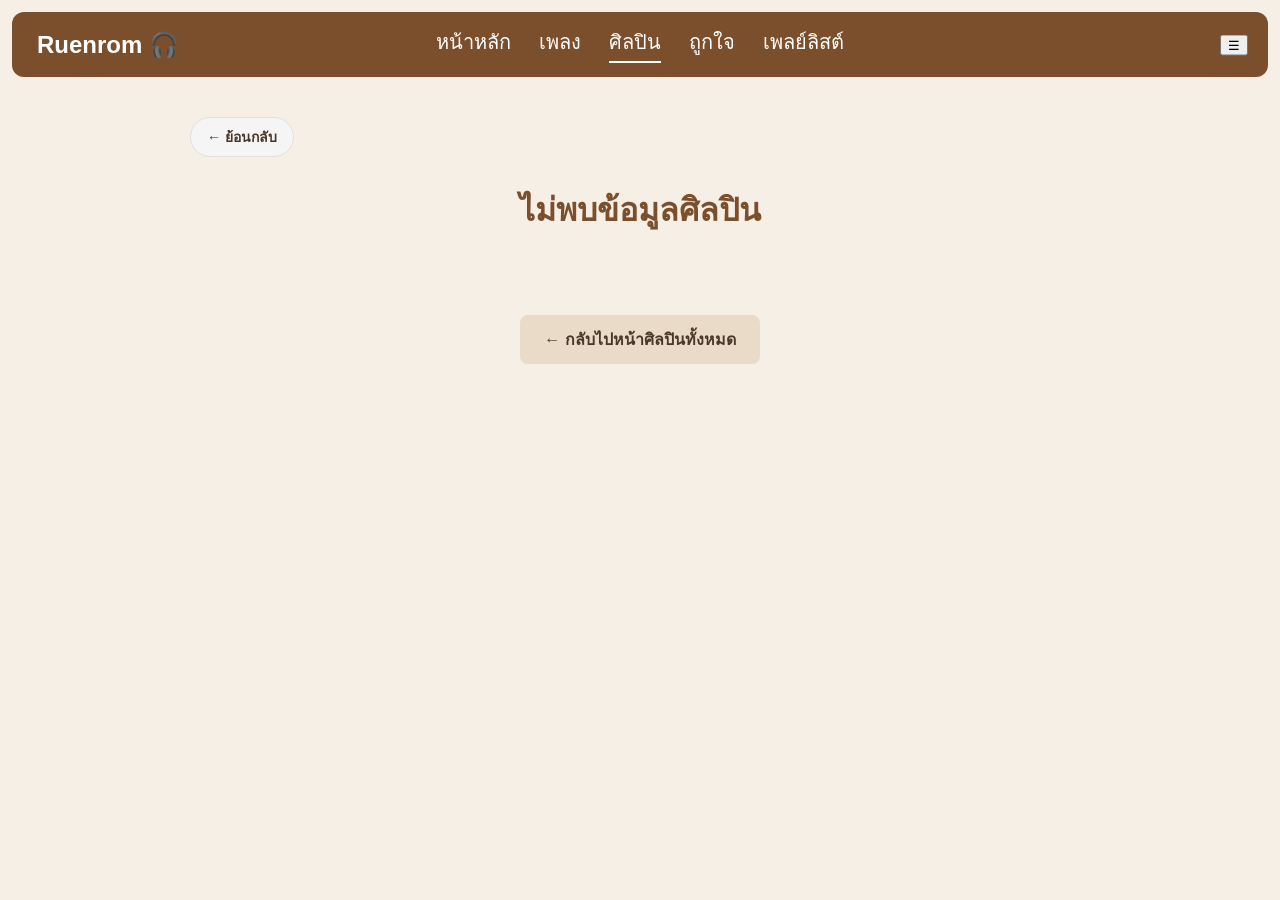
==== commit 12af3298: "Add files via upload" ====
--- a/artist-detail.html
+++ b/artist-detail.html
@@ -158,13 +158,6 @@
         
         .action-btn.add-btn {
             color: #7B4F2C;
-        }
-        /* ========================================= */
-        /* 🌟 1. วางโค้ดนี้ตรงนี้! เพื่อซ่อน 3 ขีดบนหน้าจอคอม */
-        /* ========================================= */
-        
-        .menu-btn {
-            display: none !important;
         }
         /* --- 📱 สไตล์สำหรับมือถือ --- */
         
@@ -234,19 +227,12 @@
         }
         
         .menu-btn {
-            display: block !important;
-            /* สั่งให้กลับมาโชว์บนมือถือ */
             position: absolute !important;
             right: 20px !important;
             top: 50% !important;
             transform: translateY(-50%) !important;
+            display: block !important;
             margin: 0 !important;
-            padding: 0 !important;
-            background: transparent !important;
-            border: none !important;
-            font-size: 24px !important;
-            color: #4b2e2e !important;
-            /* ให้สีกลืนไปกับแถบ Navbar */
         }
         /* --- 🪟 ป๊อปอัป (Modal) สำหรับเลือกเพลย์ลิสต์ --- */
         
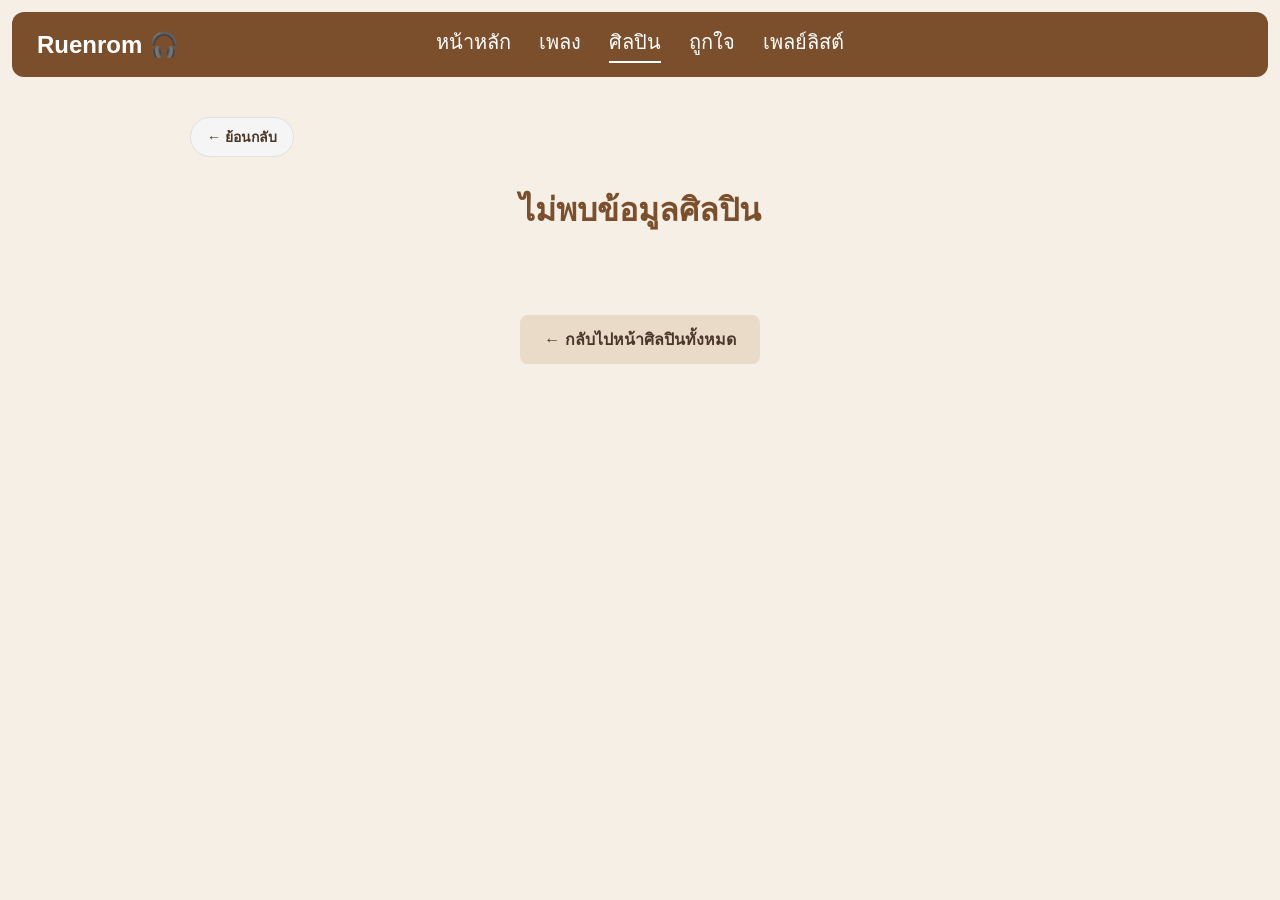
==== commit ed761566: "Add files via upload" ====
--- a/artist-detail.html
+++ b/artist-detail.html
@@ -220,20 +220,6 @@
                 padding: 4px;
             }
         }
-        /* 🌟 บังคับตอกหมุดปุ่ม 3 ขีด ให้อยู่ขวาสุดของแถบสีน้ำตาลเสมอ */
-        
-        .navbar {
-            position: relative !important;
-        }
-        
-        .menu-btn {
-            position: absolute !important;
-            right: 20px !important;
-            top: 50% !important;
-            transform: translateY(-50%) !important;
-            display: block !important;
-            margin: 0 !important;
-        }
         /* --- 🪟 ป๊อปอัป (Modal) สำหรับเลือกเพลย์ลิสต์ --- */
         
         .modal-overlay {
@@ -298,6 +284,35 @@
         .no-playlist-msg {
             color: #777;
             margin: 20px 0;
+        }
+        /* ========================================= */
+        /* 🌟 สั่งซ่อนปุ่ม 3 ขีด เมื่อเปิดบนคอมพิวเตอร์ */
+        /* ========================================= */
+        
+        .menu-btn {
+            display: none !important;
+        }
+        /* ========================================= */
+        /* 🌟 สั่งให้ปุ่ม 3 ขีด กลับมาโชว์เฉพาะในโทรศัพท์ */
+        /* ========================================= */
+        
+        @media (max-width: 768px) {
+            .navbar {
+                position: relative !important;
+            }
+            .menu-btn {
+                display: block !important;
+                position: absolute !important;
+                right: 20px !important;
+                top: 50% !important;
+                transform: translateY(-50%) !important;
+                margin: 0 !important;
+                padding: 0 !important;
+                background: transparent !important;
+                border: none !important;
+                font-size: 24px !important;
+                color: #4A3728 !important;
+            }
         }
     </style>
 </head>
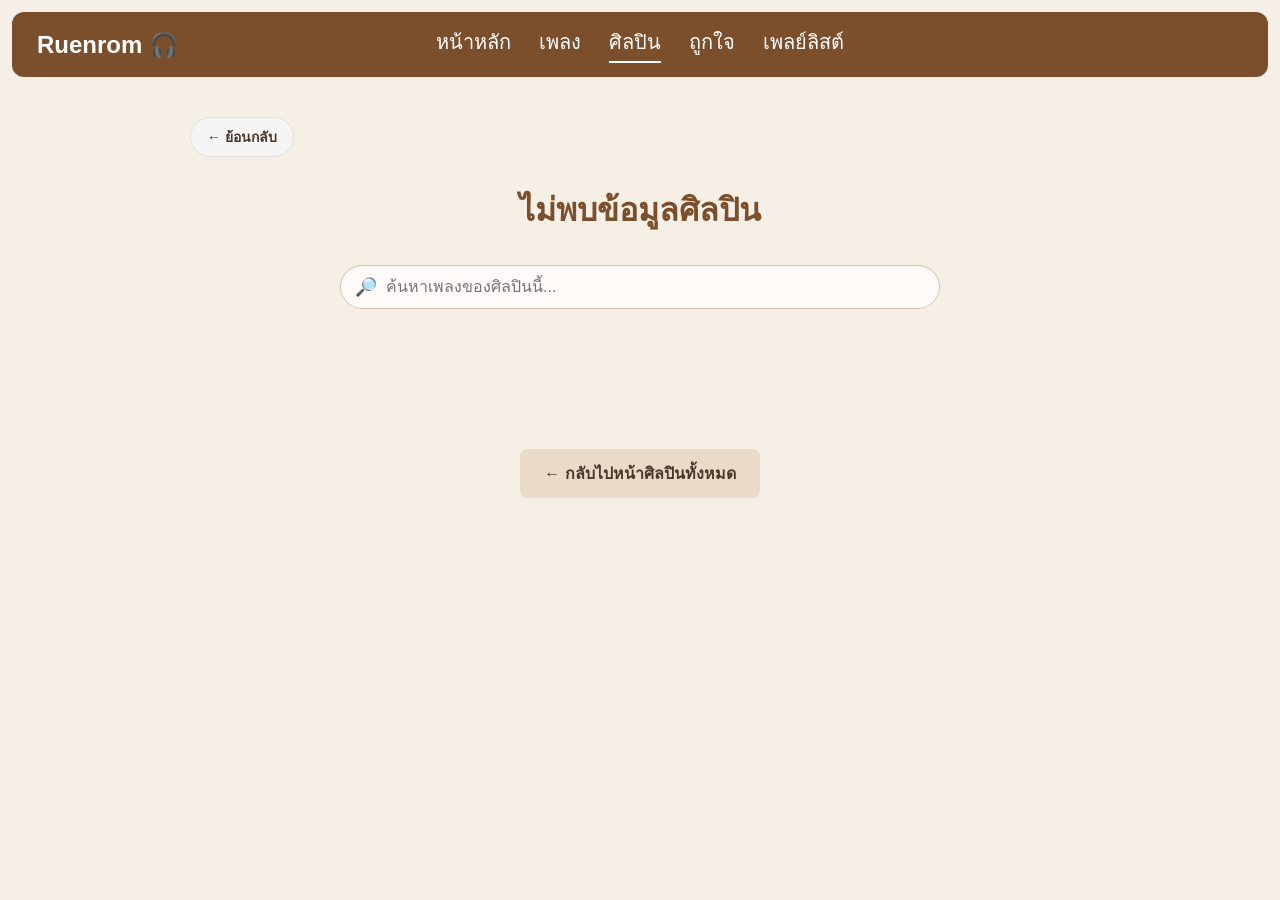
==== commit 9fe69323: "Add files via upload" ====
--- a/artist-detail.html
+++ b/artist-detail.html
@@ -5,6 +5,7 @@
     <meta charset="UTF-8">
     <meta name="viewport" content="width=device-width, initial-scale=1.0">
     <title>รายละเอียดศิลปิน | Ruenrom</title>
+    <link rel="icon" type="image/png" href="favicon.jpg">
     <link rel="stylesheet" href="style.css">
     <style>
         .artist-detail-section {
@@ -342,6 +343,16 @@
         <img id="artistImageDisplay" class="artist-image" src="" alt="รูปภาพศิลปิน">
         <h1 id="artistNameDisplay" class="artist-title">กำลังโหลดข้อมูล...</h1>
 
+        <div class="controls-wrapper" style="margin: 20px auto 10px auto; max-width: 800px; padding: 0 10px; box-sizing: border-box; width: 100%;">
+            <form class="search-box" onsubmit="return false;" style="width: 100%; margin: 0;">
+                <div class="search-input" style="position: relative; width: 100%;">
+                    <span class="search-icon" style="position: absolute; left: 15px; top: 50%; transform: translateY(-50%); color: #7B4F2C;">🔎</span>
+                    <input type="text" id="searchSongInput" placeholder="ค้นหาเพลงของศิลปินนี้..." autocomplete="off" style="width: 100%; padding: 12px 15px 12px 45px; border-radius: 25px; border: 1px solid #d6c4b0; background-color: #fdfaf7; color: #4A3728; font-size: 16px; outline: none; transition: 0.3s; box-sizing: border-box; box-shadow: inset 0 2px 4px rgba(0,0,0,0.02);">
+                    <span id="clearSongSearch" class="clear-search" style="position: absolute; right: 15px; top: 50%; transform: translateY(-50%); cursor: pointer; color: #aaa; display: none;">✖</span>
+                </div>
+            </form>
+            <p id="noSongMatchMsg" style="display: none; color: #777; text-align: center; margin-top: 15px; width: 100%;">ไม่พบเพลงที่คุณค้นหา</p>
+        </div>
         <div class="songs-container">
             <div id="artist-songs-list">
                 <p class="loading-text">กำลังค้นหาข้อมูล...</p>
@@ -372,6 +383,9 @@
             title: "",
             artist: ""
         };
+
+        // 🌟 เพิ่มตัวแปรนี้ เพื่อเก็บเพลงทั้งหมดของศิลปินนี้ไว้ใช้ค้นหา
+        let allSongsForThisArtist = [];
 
         document.addEventListener('DOMContentLoaded', () => {
             const urlParams = new URLSearchParams(window.location.search);
@@ -442,22 +456,22 @@
                         const cleanTargetArtist = targetArtist.trim().toLowerCase();
                         const fullArtistName = sArtist.toLowerCase();
 
-                        // 🔥 ขั้นตอนการแยกชื่อศิลปินหลัก:
-                        // แยกชื่อด้วยตัวแบ่งต่างๆ เช่น feat., ft., ร่วมกับ, x, & 
-                        // แล้วหยิบเอาแค่ "ชื่อแรกสุด" (Index 0) มาเช็ก
                         const mainArtistOnly = fullArtistName.split(/feat\.|ft\.|ร่วมกับ|x|&/i)[0].trim();
 
-                        // เช็กว่า "ศิลปินหลัก" ตรงกับหน้าที่เรากำลังดูอยู่ไหม
                         if (mainArtistOnly.includes(cleanTargetArtist)) {
                             filteredSongs.push({
                                 title: sSongTitle,
-                                artist: sArtist // แต่ตอนแสดงผล ยังโชว์ชื่อเต็มที่มีคน Feat. ได้เหมือนเดิม
+                                artist: sArtist
                             });
                         }
                     }
                 });
 
                 document.getElementById("artistImageDisplay").style.display = "none";
+
+                // 🌟 ให้ระบบจำเพลงทั้งหมดไว้ในตัวแปรที่เราสร้าง
+                allSongsForThisArtist = filteredSongs;
+
                 renderSongs(filteredSongs);
 
             } catch (err) {
@@ -470,7 +484,8 @@
         function renderSongs(songs) {
             const container = document.getElementById("artist-songs-list");
             if (songs.length === 0) {
-                container.innerHTML = "<p class='loading-text'>ไม่พบรายการเพลงของศิลปินคนนี้</p>";
+                // เปลี่ยนจากคำว่า "ไม่พบรายการเพลง" เป็นให้ว่างไว้ เพราะเรามีแจ้งเตือนตอนค้นหาแล้ว
+                container.innerHTML = "";
                 return;
             }
 
@@ -479,8 +494,6 @@
             container.innerHTML = songs.map((song, i) => {
                 const isLiked = likedSongs.some(likedSong => likedSong.title === song.title && likedSong.artist === song.artist);
                 const likeClass = isLiked ? 'action-btn liked' : 'action-btn';
-
-                // ... (โค้ดก่อนหน้าในฟังก์ชัน renderSongs) ...
 
                 return `
             <div class="song-card">
@@ -496,12 +509,10 @@
                 </div>
             </div>
         `;
-
-                // ... (โค้ดหลังจากนี้ในฟังก์ชัน renderSongs เหมือนเดิม) ...
             }).join('');
         }
 
-        // --- ฟังก์ชันจัดการปุ่มที่ดึงค่ามาจาก data- attribute ---
+        // --- ฟังก์ชันจัดการปุ่ม ---
         function handleToggleLike(btnElement) {
             const title = btnElement.getAttribute('data-title');
             const artist = btnElement.getAttribute('data-artist');
@@ -528,7 +539,6 @@
             openModal(title, artist);
         }
 
-        // --- ระบบเพิ่มเพลงเข้าเพลย์ลิสต์ (Modal) ---
         function openModal(title, artist) {
             currentAddingSong = {
                 title,
@@ -576,6 +586,53 @@
                 }
             }
         }
+
+        /* ========================================= */
+        /* 🌟 ระบบทำงานของกล่องค้นหาเพลง (ค้นหาจาก Data ชัวร์ 100%) 🌟 */
+        /* ========================================= */
+        document.addEventListener('DOMContentLoaded', () => {
+            const searchSongInput = document.getElementById("searchSongInput");
+            const clearSongSearchBtn = document.getElementById("clearSongSearch");
+            const noSongMatchMsg = document.getElementById("noSongMatchMsg");
+
+            if (searchSongInput) {
+                searchSongInput.addEventListener("input", function() {
+                    const keyword = this.value.toLowerCase().trim();
+
+                    // โชว์/ซ่อน ปุ่มกากบาท (✖)
+                    if (clearSongSearchBtn) {
+                        clearSongSearchBtn.style.display = keyword.length > 0 ? "block" : "none";
+                    }
+
+                    // 🌟 กรองเพลงจาก Array โดยตรง
+                    const matchedSongs = allSongsForThisArtist.filter(song =>
+                        song.title.toLowerCase().includes(keyword)
+                    );
+
+                    // แจ้งเตือนถ้าไม่พบเพลง
+                    if (noSongMatchMsg) {
+                        if (matchedSongs.length === 0 && allSongsForThisArtist.length > 0) {
+                            noSongMatchMsg.style.display = "block";
+                        } else {
+                            noSongMatchMsg.style.display = "none";
+                        }
+                    }
+
+                    // 🌟 วาดหน้าจอใหม่ด้วยเพลงที่หาเจอ (ลำดับจะเรียง 1, 2, 3 อัตโนมัติ)
+                    renderSongs(matchedSongs);
+                });
+            }
+
+            // ระบบปุ่มกากบาทล้างคำค้นหา
+            if (clearSongSearchBtn) {
+                clearSongSearchBtn.addEventListener("click", function() {
+                    if (searchSongInput) {
+                        searchSongInput.value = "";
+                        searchSongInput.dispatchEvent(new Event("input"));
+                    }
+                });
+            }
+        });
     </script>
 </body>
 
--- a/style.css
+++ b/style.css
@@ -787,8 +787,197 @@
 
 /* ========================== */
 
+
+/* ========================================= */
+
+
+/* 1. ปกติซ่อนปุ่มดูทั้งหมดไว้ก่อน (เช่น บนหน้าจอคอม) */
+
+
+/* ========================================= */
+
+.view-all-card {
+    display: none !important;
+}
+
+
+/* ========================================= */
+
+
+/* 🎵 2. สไตล์หน้า Songs แบบ Minimal List (มีปุ่ม Action) */
+
+
+/* ========================================= */
+
+
+/* ซ่อนหัวตาราง */
+
+.song-header {
+    display: none !important;
+}
+
+
+/* คอนเทนเนอร์หลัก */
+
+.songs-container {
+    width: 100% !important;
+    max-width: 800px !important;
+    margin: 0 auto 100px auto !important;
+    padding: 0 !important;
+    background: transparent !important;
+    box-shadow: none !important;
+    border: none !important;
+}
+
+
+/* 🌟 จัดการลิสต์เพลง (ปรับ Grid เป็น 3 คอลัมน์ เพื่อเผื่อที่ให้ปุ่ม) */
+
+#song-list .song-card,
+.song-card,
+.music-list .song-card {
+    display: grid !important;
+    grid-template-columns: 50px 1fr auto !important;
+    /* 👈 สังเกตตรง 'auto' คือการเพิ่มคอลัมน์ที่ 3 ให้ปุ่มครับ */
+    grid-template-rows: auto auto !important;
+    align-items: center !important;
+    padding: 12px 20px !important;
+    background: transparent !important;
+    border: none !important;
+    border-radius: 0 !important;
+    box-shadow: none !important;
+    margin: 0 !important;
+    border-bottom: 1px solid rgba(0, 0, 0, 0.08) !important;
+    width: 100% !important;
+    box-sizing: border-box !important;
+}
+
+
+/* เลขลำดับ (คอลัมน์ 1) */
+
+.song-number,
+.col-number {
+    grid-column: 1 / 2 !important;
+    grid-row: 1 / 3 !important;
+    font-size: 16px !important;
+    color: #666 !important;
+    text-align: left !important;
+    margin: 0 !important;
+    min-width: 35px !important;
+}
+
+
+/* ชื่อเพลง (คอลัมน์ 2 บรรทัดบน) */
+
+.song-title,
+.col-title,
+.song-card h3 {
+    grid-column: 2 / 3 !important;
+    grid-row: 1 / 2 !important;
+    font-size: 16px !important;
+    font-weight: bold !important;
+    color: #2c1a1a !important;
+    margin: 0 0 2px 0 !important;
+    text-align: left !important;
+    line-height: 1.2 !important;
+}
+
+
+/* ชื่อศิลปิน (คอลัมน์ 2 บรรทัดล่าง) */
+
+.song-artist,
+.col-artist,
+.song-card p {
+    grid-column: 2 / 3 !important;
+    grid-row: 2 / 3 !important;
+    font-size: 13px !important;
+    color: #999 !important;
+    margin: 0 !important;
+    text-align: left !important;
+    font-weight: normal !important;
+}
+
+
+/* 🌟 นำปุ่ม Action กลับมา (ให้อยู่คอลัมน์ 3 ขวาสุด) 🌟 */
+
+.song-actions,
+.music-list .song-actions {
+    display: flex !important;
+    grid-column: 3 / 4 !important;
+    /* ดันไปอยู่คอลัมน์ขวาสุด */
+    grid-row: 1 / 3 !important;
+    /* ให้อยู่กึ่งกลางความสูงของชื่อเพลงและศิลปิน */
+    align-items: center !important;
+    justify-content: flex-end !important;
+    gap: 15px !important;
+    /* ระยะห่างระหว่างปุ่ม */
+    margin: 0 !important;
+}
+
+
+/* 🌟 ปุ่มปกติ (ยังไม่ได้กด) 🌟 */
+
+.action-btn {
+    display: inline-flex !important;
+    background: none !important;
+    border: none !important;
+    font-size: 20px !important;
+    color: #cccccc !important;
+    /* สีเทาตอนยังไม่กด */
+    padding: 5px !important;
+    cursor: pointer !important;
+    transition: all 0.2s ease !important;
+}
+
+
+/* 🌟 แก้ปัญหาแตะแล้วสีน้ำตาลค้าง: ให้ Hover ทำงานเฉพาะคนที่มีเมาส์จริงๆ 🌟 */
+
+@media (hover: hover) {
+    .action-btn:hover {
+        color: #7b4f2c !important;
+        /* เป็นสีน้ำตาลเฉพาะตอนเอาเมาส์ชี้ */
+        transform: scale(1.1) !important;
+    }
+}
+
+
+/* เอฟเฟกต์ตอนกด/แตะปุ่ม (เด้งยุบตัว) */
+
+.action-btn:active {
+    transform: scale(0.9) !important;
+}
+
+
+/* 🌟 สีปุ่มตอนกด "ถูกใจ" แล้ว 🌟 */
+
+.action-btn.liked,
+.action-btn.active {
+    color: #e63946 !important;
+    /* สีแดง ❤️ */
+}
+
+
+/* 🌟 สีปุ่มตอนกด "ถูกใจ" แล้ว 🌟 */
+
+
+/* (สมมติว่าเวลาคุณกดถูกใจ JavaScript จะเพิ่ม class ชื่อ "liked" หรือ "active" เข้าไปที่ปุ่ม) */
+
+.action-btn.liked,
+.action-btn.active {
+    color: #e63946 !important;
+    /* 👈 สีแดง! (ถ้าอยากให้เป็นสีน้ำตาลเข้มเข้าธีม ให้เปลี่ยนเป็น #7b4f2c ครับ) */
+}
+
+
+/* ========================================= */
+
+
+/* 📱 3. โซน Responsive สำหรับมือถือ (Tablet & Mobile) */
+
+
+/* ========================================= */
+
 @media (max-width: 768px) {
-    /* --- 1. จัดการแถบ Navbar ให้ความสูงเท่ากัน และจับปุ่มไม่ให้ซ้อนทับกัน --- */
+    /* --- จัดการ Navbar --- */
     .navbar {
         padding: 0 20px !important;
         margin: 12px !important;
@@ -806,7 +995,6 @@
         transform: translateY(-50%) !important;
         margin: 0 !important;
     }
-    /* จับกล่องที่ครอบปุ่ม 🌙 และ ☰ ไปไว้ขวาสุด */
     .navbar>div {
         position: absolute !important;
         right: 20px !important;
@@ -816,14 +1004,24 @@
         align-items: center;
         gap: 15px !important;
     }
-    /* ยกเลิกการลอยของปุ่ม ☰ */
     .menu-btn {
         display: block !important;
         position: static !important;
         margin: 0 !important;
         padding: 0 !important;
     }
-    /* --- โค้ดจัดการเมนูสีขาวตอนกางออก --- */
+    /* ลบไอคอนหน้าเมนู */
+    .menu a::before,
+    .menu a::after {
+        content: none !important;
+        display: none !important;
+    }
+    .menu a span.nav-icon,
+    .menu a img,
+    .menu a i {
+        display: none !important;
+    }
+    /* จัดการเมนูตอนกางออก */
     .menu {
         display: none;
         flex-direction: column;
@@ -850,7 +1048,6 @@
         display: inline-block;
         width: fit-content;
     }
-    /* --- โหมดกลางคืน (Dark Mode) ของเมนู --- */
     body.dark-mode .menu {
         background: #1A110C;
     }
@@ -861,88 +1058,155 @@
         color: #D4A373;
         border-color: #D4A373;
     }
-    /* --- การจัดเรียง Grid บนมือถือ --- */
-    .song-container {
-        grid-template-columns: repeat(2, 1fr);
-    }
-    .artist-container {
-        grid-template-columns: repeat(3, 1fr);
-    }
-    .songs-layer {
-        margin: 15px;
-        padding: 20px;
-    }
-    .title {
-        font-size: 22px;
-    }
-    /* ========================================= */
-    /* 🌟 จัดการช่องค้นหา และปุ่มจัดเรียง ให้กว้างเท่ากัน (320px) */
-    /* ========================================= */
-    .controls-wrapper {
+    /* --- จัดการหมวดศิลปินอิสระ --- */
+    .artist-header,
+    .category-header {
+        display: flex !important;
+        justify-content: space-between !important;
+        align-items: center !important;
+        padding: 0 15px !important;
+        width: 100% !important;
+        box-sizing: border-box !important;
+        margin-bottom: 15px !important;
+        margin-top: 15px !important;
+    }
+    .artist-header .title,
+    .category-header h2 {
+        font-size: 1.2rem !important;
+        margin: 0 !important;
+        color: #4A3728 !important;
+    }
+    .artist-header .show-all,
+    .category-header .show-all {
+        font-size: 0.9rem !important;
+        white-space: nowrap !important;
+        text-decoration: none !important;
+        color: #7B4F2C !important;
+    }
+    /* --- ช่องค้นหา & จัดเรียง --- */
+    .controls-wrapper,
+    .search-sort-container {
         display: flex !important;
         flex-direction: column !important;
         align-items: center !important;
-        /* จัดให้อยู่กึ่งกลาง */
-        gap: 15px !important;
-        padding: 0 20px !important;
+        gap: 12px !important;
+        padding: 0 15px 20px 15px !important;
         width: 100% !important;
         box-sizing: border-box !important;
     }
-    .controls-wrapper .search-box {
+    .search-box,
+    .sort-container,
+    .sort-box {
         width: 100% !important;
-        max-width: 320px !important;
-        /* 🌟 ล็อกความกว้างช่องค้นหาไว้ที่ 320px */
-        min-width: 0 !important;
+        max-width: 100% !important;
         margin: 0 !important;
         box-sizing: border-box !important;
     }
     .search-input,
-    .search-input input {
+    .search-input input,
+    .sort-select {
         width: 100% !important;
         box-sizing: border-box !important;
     }
-    /* 🌟 แก้ไขปุ่มจัดเรียงให้กว้างเท่าช่องค้นหาเป๊ะ */
-    .sort-container {
+    /* --- 🌟 การ์ดศิลปิน (ทรงเดิม) --- */
+    #artists.artist-container,
+    .artist-container,
+    .artists-list-grid {
+        display: grid !important;
+        grid-template-columns: repeat(2, 1fr) !important;
+        gap: 10px !important;
+        padding: 0 10px !important;
+        box-sizing: border-box !important;
         width: 100% !important;
-        max-width: 320px !important;
+        margin: 0 0 130px 0 !important;
+    }
+    .artist-card {
+        background: #fff !important;
+        padding: 10px !important;
+        border-radius: 14px !important;
+        border: 1px solid #eadbc8 !important;
+        display: flex !important;
+        flex-direction: column !important;
+        align-items: center !important;
+        justify-content: flex-start !important;
+        text-align: center !important;
+        text-decoration: none !important;
+        height: 100% !important;
+        box-shadow: 0 4px 8px rgba(0, 0, 0, 0.04) !important;
+        box-sizing: border-box !important;
         margin: 0 !important;
-        text-align: center;
-    }
-    .sort-select {
         width: 100% !important;
-        max-width: 320px !important;
-        /* 🌟 ล็อกความกว้างปุ่มจัดเรียงไว้ที่ 320px */
+    }
+    .artist-card img {
+        width: 100% !important;
+        height: auto !important;
+        aspect-ratio: 1 / 1 !important;
+        object-fit: cover !important;
+        border-radius: 10px !important;
+        display: block !important;
+        margin: 0 auto 8px auto !important;
         box-sizing: border-box !important;
     }
-    /* ========================================= */
-    /* 🌟 จัดระเบียบหัวข้อ หมวดศิลปินอิสระ ไม่ให้ล้นจอ */
-    /* ========================================= */
-    .artist-header {
+    .artist-card h3,
+    .artist-card p {
+        margin: 0 !important;
+        font-size: 14px !important;
+        color: #4b2e2e !important;
+        font-weight: bold !important;
+        width: 100% !important;
+        display: -webkit-box !important;
+        -webkit-line-clamp: 2 !important;
+        -webkit-box-orient: vertical !important;
+        overflow: hidden !important;
+        text-overflow: ellipsis !important;
+        line-height: 1.3 !important;
+    }
+    /* --- การ์ดดูทั้งหมด --- */
+    .view-all-card {
         display: flex !important;
-        justify-content: space-between !important;
-        /* ดันหัวข้อไปซ้าย ดันปุ่มไปขวา */
+        flex-direction: column !important;
+        justify-content: center !important;
         align-items: center !important;
-        padding: 0 20px !important;
-        /* 🌟 สำคัญมาก: เว้นระยะซ้ายขวา 20px ไม่ให้ทะลุจอ */
-        width: 100% !important;
+        background: #fdfaf5 !important;
+        border: 2px dashed #d4a373 !important;
+        border-radius: 14px !important;
+        text-decoration: none !important;
+        height: 100% !important;
+        min-height: 175px !important;
+        transition: transform 0.2s;
+        cursor: pointer;
+        padding: 10px !important;
         box-sizing: border-box !important;
-        margin-bottom: 15px !important;
-    }
-    /* ปรับขนาดตัวหนังสือให้พอดีกับจอมือถือ */
-    .artist-header .title {
-        font-size: 18px !important;
         margin: 0 !important;
-    }
-    /* ปรับปุ่ม แสดงทั้งหมด */
-    .artist-header .show-all {
+        grid-column: auto !important;
+    }
+    .view-all-card .circle {
+        width: 45px !important;
+        height: 45px !important;
+        background: #7b4f2c !important;
+        color: white !important;
+        border-radius: 50% !important;
+        display: flex !important;
+        justify-content: center !important;
+        align-items: center !important;
+        font-size: 20px !important;
+        margin-bottom: 10px !important;
+    }
+    .view-all-card .text {
+        color: #7b4f2c !important;
+        font-weight: bold !important;
         font-size: 14px !important;
-        white-space: nowrap !important;
-        /* บังคับไม่ให้คำว่า 'แสดงทั้งหมด' โดนตัดขึ้นบรรทัดใหม่ */
-    }
-}
-
-
-/* <--- วงเล็บปีกกาปิดของ @media (max-width: 768px) อยู่ตรงนี้ครับ */
+    }
+    .view-all-circle-wrapper {
+        display: none !important;
+    }
+}
+
+
+/* ========================================= */
+
+
+/* 📱 โซนสำหรับหน้าจอเล็กมาก (เช่น iPhone SE) */
 
 
 /* ========================================= */
@@ -962,71 +1226,7 @@
         width: 40px;
         height: 40px;
         font-size: 20px;
-    }
-    /* --- 🌟 ใช้ Grid แก้ปัญหาปุ่ม ➕ ลอยทับชื่อเพลง --- */
-    .song-header {
-        display: none;
-    }
-    .song-card {
-        display: grid !important;
-        grid-template-columns: 40px 1fr auto !important;
-        grid-template-rows: auto auto !important;
-        align-items: center;
-        padding: 12px 15px;
-        border-bottom: 1px solid #eadbc8;
-    }
-    .song-number,
-    .song-card>div:first-child {
-        grid-column: 1 / 2;
-        grid-row: 1 / 3;
-        font-size: 15px;
-        margin: 0;
-        text-align: left;
-    }
-    .song-title,
-    .song-card>div:nth-child(2) {
-        grid-column: 2 / 3;
-        grid-row: 1 / 2;
-        font-size: 15px !important;
-        margin: 0 !important;
-        padding-right: 10px;
-        text-align: left !important;
-        width: 100% !important;
-        font-weight: bold;
-    }
-    .song-artist,
-    .song-card>div:nth-child(3) {
-        grid-column: 2 / 3;
-        grid-row: 2 / 3;
-        font-size: 12px !important;
-        color: #888;
-        margin: 0 !important;
-        text-align: left !important;
-        width: 100% !important;
-    }
-    .song-actions {
-        grid-column: 3 / 4;
-        grid-row: 1 / 3;
-        position: static !important;
-        display: flex;
-        gap: 12px;
-        align-items: center;
-        margin-top: 0 !important;
-    }
-    .action-btn {
-        font-size: 20px !important;
-        padding: 4px;
-    }
-    /* ปลดล็อกให้ชื่อเพลงและศิลปินขึ้นบรรทัดใหม่ได้ (เอา ... ออก) */
-    .song-title,
-    .song-card>div:nth-child(2),
-    .song-artist,
-    .song-card>div:nth-child(3) {
-        white-space: normal !important;
-        overflow: visible !important;
-        text-overflow: clip !important;
-        word-wrap: break-word !important;
-        line-height: 1.4 !important;
+        z-index: 999;
     }
 }
 
@@ -1034,104 +1234,23 @@
     .song-container {
         grid-template-columns: 1fr;
     }
-    .artist-container {
-        grid-template-columns: repeat(2, 1fr);
-    }
-}
-
-
-/* ========================================= */
-
-
-/* 🎨 แต่งหน้าตาการ์ดดูทั้งหมด (ใบที่ 6) */
-
-
-/* ========================================= */
-
-
-/* 1. ปกติซ่อนไว้ก่อน (เช่น บนหน้าจอคอม) */
-
-.view-all-card {
-    display: none !important;
-    /* ใช้ !important กันเหนียวเผื่อโดน JS สั่งโชว์ */
-}
-
-
-/* 2. ให้โผล่มา "เฉพาะในจอมือถือ" เท่านั้น */
-
-@media (max-width: 768px) {
-    .view-all-card {
-        display: flex !important;
-        /* เปิดใช้งาน !important */
-        flex-direction: column;
-        justify-content: center;
-        align-items: center;
-        background: #fdfaf5 !important;
-        /* สีพื้นหลังอ่อนๆ */
-        border: 2px dashed #d4a373 !important;
-        /* ขอบเส้นประ */
-        border-radius: 12px;
-        text-decoration: none;
-        aspect-ratio: 1 / 1.2;
-        /* สัดส่วนให้เท่ารูปศิลปิน */
-        transition: transform 0.2s;
-        cursor: pointer;
-    }
-    /* วงกลมลูกศร */
-    .view-all-card .circle {
-        width: 50px;
-        height: 50px;
-        background: #7b4f2c;
-        color: white;
-        border-radius: 50%;
-        display: flex;
-        justify-content: center;
-        align-items: center;
-        font-size: 24px;
-        margin-bottom: 12px;
-    }
-    /* ตัวหนังสือ */
-    .view-all-card .text {
-        color: #7b4f2c;
-        font-weight: bold;
-        font-size: 15px;
-    }
-    .view-all-card:hover {
-        transform: scale(1.05);
-        background: #eadbc8 !important;
-    }
-    /* ================= ======================= */
-    /* 🌟 จัดการรูปศิลปินหมวดอิสระให้พอดีจอมือถือ */
-    /* ========================================= */
-    /* 1. จัดการตัว container (div#artists) ให้เว้นขอบนิดนึง */
-    #artists.artist-container {
-        padding: 0 15px !important;
-        /* เว้นขอบซ้ายขวา 15px */
-        display: grid !important;
-        grid-template-columns: repeat(2, 1fr) !important;
-        /* บังคับ 2 คอลัมน์ */
-        gap: 20px !important;
-        /* ระยะห่างระหว่างภาพ */
-        box-sizing: border-box !important;
-        width: 100% !important;
-    }
-    /* 2. จัดการกล่องรูปภาพ (.artist-card) ให้ยืดหดตามตาราง */
-    #artists.artist-container .artist-card {
-        width: 100% !important;
-        /* กว้างสุดตามตาราง */
-        max-width: 100% !important;
-        box-sizing: border-box !important;
-        margin: 0 !important;
-        /* ล้าง margin ที่อาจจะดันออก */
-    }
-    /* 3. บังคับ "รูปภาพ" ให้หดตามกล่อง */
-    #artists.artist-container .artist-card img {
-        width: 100% !important;
-        /* บังคับกว้าง 100% ของกล่องครอบ */
-        height: auto !important;
-        /* รักษาอัตราส่วนภาพ */
-        max-width: 100% !important;
-        display: block !important;
-        box-sizing: border-box !important;
-    }
+}
+
+
+/* ========================================= */
+
+
+/* 🌟 เพิ่มระยะห่างระหว่างช่องค้นหา กับ รายการเพลง */
+
+
+/* ========================================= */
+
+.controls-wrapper {
+    margin-bottom: 40px !important;
+    /* ดันเนื้อหาด้านล่างให้ออกห่าง 40px */
+}
+
+.songs-container {
+    margin-top: 10px !important;
+    /* เพิ่มพื้นที่หายใจด้านบนกล่องเพลงอีกนิด */
 }
